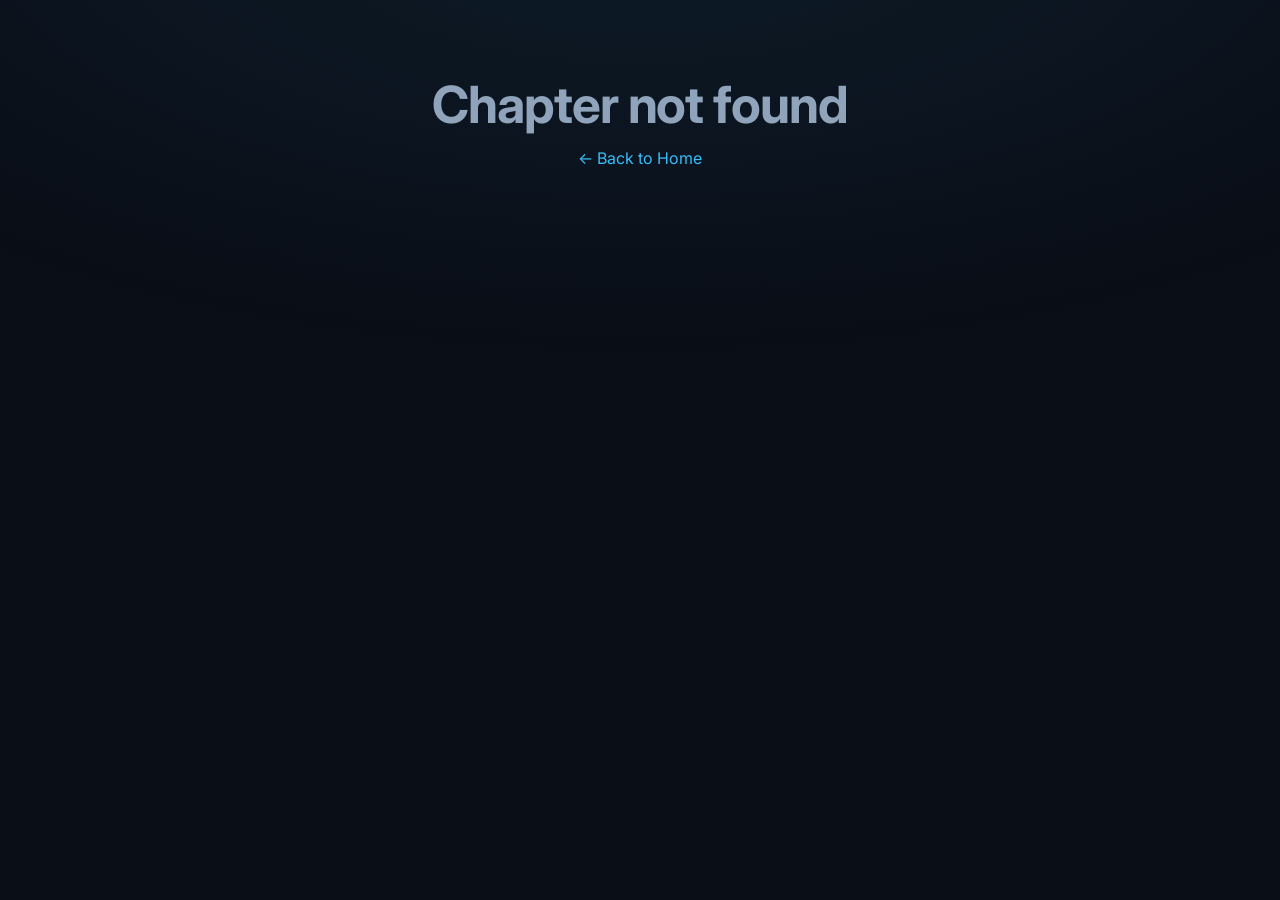
==== docs/chapter.html @ a418e354 "Added: ch1_summary, created website and update deepdive_dds_protocol images path" ====
<!DOCTYPE html>
<html lang="en">
<head>
  <meta charset="UTF-8">
  <meta name="viewport" content="width=device-width, initial-scale=1.0">
  <title>Chapter — UAV Software Portfolio</title>
  <link rel="preconnect" href="https://fonts.googleapis.com">
  <link rel="preconnect" href="https://fonts.gstatic.com" crossorigin>
  <link href="https://fonts.googleapis.com/css2?family=Inter:wght@400;500;600;700;800&display=swap" rel="stylesheet">
  <link rel="stylesheet" href="css/style.css">
  <link rel="icon" href="data:image/svg+xml,<svg xmlns='http://www.w3.org/2000/svg' viewBox='0 0 100 100'><text y='.9em' font-size='90'>🛩️</text></svg>">
</head>
<body>

  <!-- ═══════ NAVBAR ═══════ -->
  <nav class="navbar">
    <div class="container">
      <a href="index.html" class="nav-brand">
        <svg viewBox="0 0 24 24"><path d="M21 16v-2l-8-5V3.5c0-.83-.67-1.5-1.5-1.5S10 2.67 10 3.5V9l-8 5v2l8-2.5V19l-2 1.5V22l3.5-1 3.5 1v-1.5L13 19v-5.5l8 2.5z"/></svg>
        UAV Portfolio
      </a>
      <button class="nav-toggle" aria-label="Menu">☰</button>
      <ul class="nav-links" id="nav-links">
        <li><a href="index.html">Home</a></li>
        <!-- Chapters injected by JS -->
      </ul>
    </div>
  </nav>

  <!-- ═══════ CHAPTER HEADER ═══════ -->
  <section class="chapter-header">
    <div class="container">
      <div class="breadcrumb">
        <a href="index.html">Home</a> / <span id="breadcrumb-title">Chapter</span>
      </div>
      <h1 id="chapter-title"></h1>
      <p id="chapter-desc"></p>
      <div class="card-meta" style="margin-top:1rem">
        <span class="card-tag" id="chapter-status"></span>
        <span class="card-deepdive-count" id="chapter-branch"></span>
      </div>
    </div>
  </section>

  <!-- ═══════ PDF VIEWER (Chapter Summary) ═══════ -->
  <section class="pdf-viewer-section">
    <div class="container">
      <div class="pdf-viewer-wrapper">
        <div class="pdf-toolbar">
          <span>📄 Chapter Summary</span>
          <div class="pdf-toolbar-controls">
            <button onclick="pdfZoomOut()" title="Zoom Out">−</button>
            <button onclick="pdfZoomIn()" title="Zoom In">+</button>
            <button id="pdf-prev" onclick="pdfPrev()" title="Previous Page">◀</button>
            <span id="pdf-page-info" class="pdf-page-info">— / —</span>
            <button id="pdf-next" onclick="pdfNext()" title="Next Page">▶</button>
            <button id="pdf-download" onclick="downloadSummary()" title="Download PDF">⬇ PDF</button>
          </div>
        </div>
        <div id="pdf-canvas-container" class="pdf-canvas-container">
          <div class="pdf-placeholder">
            <svg viewBox="0 0 24 24" fill="currentColor" style="width:48px;height:48px;opacity:.4"><path d="M14 2H6c-1.1 0-2 .9-2 2v16c0 1.1.9 2 2 2h12c1.1 0 2-.9 2-2V8l-6-6zm4 18H6V4h7v5h5v11z"/></svg>
            <p>Loading chapter summary…</p>
          </div>
        </div>
      </div>
    </div>
  </section>

  <!-- ═══════ DEEP-DIVES LIST ═══════ -->
  <section class="deepdive-section">
    <div class="container">
      <h2>
        <svg viewBox="0 0 24 24"><path d="M12 3L1 9l4 2.18v6L12 21l7-3.82v-6l2-1.09V17h2V9L12 3zm6.82 6L12 12.72 5.18 9 12 5.28 18.82 9zM17 15.99l-5 2.73-5-2.73v-3.72L12 15l5-2.73v3.72z"/></svg>
        Deep-Dives
      </h2>
      <div class="deepdive-list" id="deepdive-list">
        <!-- Injected by JS -->
      </div>
    </div>
  </section>

  <!-- ═══════ SOURCE FILES ═══════ -->
  <section class="source-files-section" id="source-section" style="display:none">
    <div class="container">
      <h2>
        <svg viewBox="0 0 24 24" fill="var(--accent)" style="width:24px;height:24px"><path d="M9.4 16.6L4.8 12l4.6-4.6L8 6l-6 6 6 6 1.4-1.4zm5.2 0l4.6-4.6-4.6-4.6L16 6l6 6-6 6-1.4-1.4z"/></svg>
        Source Code
      </h2>
      <div id="source-list"></div>
    </div>
  </section>

  <!-- ═══════ CHAPTER NAV ═══════ -->
  <section class="container" style="padding-bottom:3rem;position:relative;z-index:1">
    <div style="display:flex;justify-content:space-between;gap:1rem;flex-wrap:wrap">
      <a id="nav-prev" href="#" class="chapter-card" style="flex:1;min-width:200px;display:none">
        <span class="card-number">← Previous</span>
        <h3 id="nav-prev-title"></h3>
      </a>
      <a id="nav-next" href="#" class="chapter-card" style="flex:1;min-width:200px;text-align:right;display:none">
        <span class="card-number">Next →</span>
        <h3 id="nav-next-title"></h3>
      </a>
    </div>
  </section>

  <!-- ═══════ FOOTER ═══════ -->
  <footer class="site-footer">
    <div class="container">
      <p>Built by <a href="https://github.com/DavideColabove" target="_blank">Davide Colabove</a> · <a href="https://github.com/DavideColabove/uav-software-portfolio" target="_blank">Source on GitHub</a></p>
    </div>
  </footer>

  <button class="back-to-top" aria-label="Back to top">↑</button>

  <!-- Scripts -->
  <script src="js/site-data.js"></script>
  <script src="js/pdf-viewer.js"></script>
  <script src="js/app.js"></script>
  <script>
    // ── Get chapter from URL ──
    const params = new URLSearchParams(window.location.search);
    const chId = params.get('ch');
    const chIdx = SITE_DATA.chapters.findIndex(c => c.id === chId);
    const chapter = SITE_DATA.chapters[chIdx];

    if (!chapter) {
      document.body.innerHTML = '<div style="padding:4rem;text-align:center;color:#94a3b8"><h1>Chapter not found</h1><p><a href="index.html">← Back to Home</a></p></div>';
    } else {
      // ── Fill header ──
      document.title = `Ch.${chapter.number}: ${chapter.shortTitle} — UAV Portfolio`;
      document.getElementById('breadcrumb-title').textContent = `Chapter ${chapter.number}`;
      document.getElementById('chapter-title').textContent = `Chapter ${chapter.number}: ${chapter.title}`;
      document.getElementById('chapter-desc').textContent = chapter.description;

      const statusEl = document.getElementById('chapter-status');
      const statusLabel = chapter.status === 'completed' ? 'Completed' :
                          chapter.status === 'in-progress' ? 'In Progress' : 'Upcoming';
      statusEl.textContent = statusLabel;
      statusEl.classList.add(chapter.status);

      document.getElementById('chapter-branch').innerHTML =
        `🔀 <a href="${REPO_BASE}/tree/${chapter.branch}" target="_blank" style="color:var(--text-muted)">${chapter.branch}</a>`;

      // ── Nav links for chapters ──
      const navLinksEl = document.getElementById('nav-links');
      SITE_DATA.chapters.forEach(c => {
        const li = document.createElement('li');
        const a = document.createElement('a');
        a.href = `chapter.html?ch=${c.id}`;
        a.textContent = `Ch.${c.number}`;
        if (c.id === chId) a.classList.add('active');
        li.appendChild(a);
        navLinksEl.appendChild(li);
      });

      // ── Load PDF summary (served locally from docs/summaries/) ──
      const summaryPdfUrl = chapter.summaryPdf;  // relative path
      loadPdfViewer(summaryPdfUrl);

      // ── Render deep-dives ──
      const listEl = document.getElementById('deepdive-list');
      if (chapter.deepdives.length === 0) {
        listEl.innerHTML = `
          <div class="pdf-placeholder" style="padding:2rem">
            <p style="color:var(--text-muted)">No deep-dives yet for this chapter. Check back soon!</p>
          </div>`;
      } else {
        chapter.deepdives.forEach((dd, i) => {
          const item = document.createElement('a');
          item.href = blobUrl(dd.pdfPath, chapter.branch);
          item.target = '_blank';
          item.rel = 'noopener noreferrer';
          item.className = 'deepdive-item fade-in';
          item.style.transitionDelay = `${i * 0.1}s`;
          item.innerHTML = `
            <div class="deepdive-icon">
              <svg viewBox="0 0 24 24"><path d="M14 2H6c-1.1 0-2 .9-2 2v16c0 1.1.9 2 2 2h12c1.1 0 2-.9 2-2V8l-6-6zm-1 2.5L18.5 10H13V4.5zM6 20V4h5v7h7v9H6z"/></svg>
            </div>
            <div class="deepdive-info">
              <h4>${dd.title}</h4>
              <p>${dd.subtitle}</p>
            </div>
            <span class="deepdive-arrow">→</span>
          `;
          listEl.appendChild(item);
        });
      }

      // ── Render source files ──
      if (chapter.sourceFiles.length > 0) {
        document.getElementById('source-section').style.display = 'block';
        const srcList = document.getElementById('source-list');
        chapter.sourceFiles.forEach(sf => {
          const item = document.createElement('a');
          item.href = blobUrl(sf.path, chapter.branch);
          item.target = '_blank';
          item.className = 'source-item';
          item.innerHTML = `
            <div class="source-icon">${sf.lang}</div>
            <div class="deepdive-info">
              <h4>${sf.name}</h4>
              <p>${sf.path}</p>
            </div>
            <span class="deepdive-arrow">→</span>
          `;
          srcList.appendChild(item);
        });
      }

      // ── Prev / Next navigation ──
      if (chIdx > 0) {
        const prev = SITE_DATA.chapters[chIdx - 1];
        const prevEl = document.getElementById('nav-prev');
        prevEl.href = `chapter.html?ch=${prev.id}`;
        prevEl.style.display = 'flex';
        document.getElementById('nav-prev-title').textContent = prev.shortTitle;
      }
      if (chIdx < SITE_DATA.chapters.length - 1) {
        const next = SITE_DATA.chapters[chIdx + 1];
        const nextEl = document.getElementById('nav-next');
        nextEl.href = `chapter.html?ch=${next.id}`;
        nextEl.style.display = 'flex';
        document.getElementById('nav-next-title').textContent = next.shortTitle;
      }

      // Re-init animations
      initFadeIn();
    }

    // Download summary helper
    function downloadSummary() {
      if (!chapter) return;
      const a = document.createElement('a');
      a.href = chapter.summaryPdf;
      a.download = `ch${chapter.number}_summary.pdf`;
      a.click();
    }
  </script>
</body>
</html>
---- docs/css/style.css ----
/* ============================================================
   UAV Software Portfolio — GitHub Pages Stylesheet
   Dark aerospace theme with accent glow
   ============================================================ */

/* ---------- CSS Variables ---------- */
:root {
  --bg-primary:    #0a0e17;
  --bg-secondary:  #111827;
  --bg-card:       #1a2234;
  --bg-card-hover: #1f2b42;
  --accent:        #38bdf8;     /* sky-400 */
  --accent-dim:    #0ea5e9;
  --accent-glow:   rgba(56, 189, 248, .15);
  --text-primary:  #e2e8f0;
  --text-secondary:#94a3b8;
  --text-muted:    #64748b;
  --border:        #1e293b;
  --border-active: #334155;
  --success:       #4ade80;
  --warning:       #facc15;
  --radius:        12px;
  --transition:    .25s cubic-bezier(.4,0,.2,1);
}

/* ---------- Reset & Base ---------- */
*, *::before, *::after { box-sizing: border-box; margin: 0; padding: 0; }

html { scroll-behavior: smooth; }

body {
  font-family: 'Inter', 'Segoe UI', system-ui, -apple-system, sans-serif;
  background: var(--bg-primary);
  color: var(--text-primary);
  line-height: 1.6;
  min-height: 100vh;
  overflow-x: hidden;
}

/* subtle radial glow behind hero */
body::before {
  content: '';
  position: fixed;
  inset: 0;
  background: radial-gradient(ellipse 80% 50% at 50% -10%, rgba(56,189,248,.08), transparent);
  pointer-events: none;
  z-index: 0;
}

a { color: var(--accent); text-decoration: none; transition: color var(--transition); }
a:hover { color: #7dd3fc; }

img { max-width: 100%; height: auto; }

/* ---------- Typography ---------- */
h1, h2, h3, h4 { font-weight: 700; letter-spacing: -.02em; }
h1 { font-size: clamp(2rem, 5vw, 3.2rem); }
h2 { font-size: clamp(1.5rem, 3.5vw, 2.2rem); }
h3 { font-size: 1.25rem; }

/* ---------- Layout ---------- */
.container {
  width: 100%;
  max-width: 1100px;
  margin: 0 auto;
  padding: 0 1.5rem;
}

/* ---------- Navigation ---------- */
.navbar {
  position: sticky;
  top: 0;
  z-index: 100;
  background: rgba(10, 14, 23, .85);
  backdrop-filter: blur(16px) saturate(1.4);
  -webkit-backdrop-filter: blur(16px) saturate(1.4);
  border-bottom: 1px solid var(--border);
}

.navbar .container {
  display: flex;
  align-items: center;
  justify-content: space-between;
  height: 64px;
}

.nav-brand {
  display: flex;
  align-items: center;
  gap: .6rem;
  font-weight: 700;
  font-size: 1.1rem;
  color: var(--text-primary);
}

.nav-brand svg { width: 28px; height: 28px; fill: var(--accent); }

.nav-links { display: flex; gap: 1.5rem; list-style: none; }
.nav-links a {
  color: var(--text-secondary);
  font-size: .9rem;
  font-weight: 500;
  transition: color var(--transition);
}
.nav-links a:hover, .nav-links a.active { color: var(--accent); }

/* hamburger */
.nav-toggle { display: none; background: none; border: none; color: var(--text-primary); cursor: pointer; }

@media (max-width: 768px) {
  .nav-toggle { display: block; font-size: 1.6rem; }
  .nav-links {
    position: fixed;
    top: 64px; left: 0; right: 0;
    flex-direction: column;
    background: var(--bg-secondary);
    border-bottom: 1px solid var(--border);
    padding: 1rem 1.5rem;
    gap: .8rem;
    transform: translateY(-120%);
    transition: transform var(--transition);
  }
  .nav-links.open { transform: translateY(0); }
}

/* ---------- Hero ---------- */
.hero {
  position: relative;
  z-index: 1;
  padding: 5rem 0 3.5rem;
  text-align: center;
}

.hero-badge {
  display: inline-flex;
  align-items: center;
  gap: .5rem;
  padding: .35rem .9rem;
  border-radius: 999px;
  background: var(--accent-glow);
  border: 1px solid rgba(56,189,248,.25);
  color: var(--accent);
  font-size: .8rem;
  font-weight: 600;
  text-transform: uppercase;
  letter-spacing: .06em;
  margin-bottom: 1.2rem;
}

.hero h1 { margin-bottom: .8rem; }
.hero h1 span { color: var(--accent); }

.hero p {
  max-width: 640px;
  margin: 0 auto 2rem;
  color: var(--text-secondary);
  font-size: 1.1rem;
}

.hero-tech {
  display: flex;
  flex-wrap: wrap;
  justify-content: center;
  gap: .6rem;
  margin-bottom: 2rem;
}

.tech-pill {
  padding: .3rem .75rem;
  border-radius: 999px;
  background: var(--bg-card);
  border: 1px solid var(--border);
  color: var(--text-secondary);
  font-size: .78rem;
  font-weight: 500;
}

/* ---------- Progress bar ---------- */
.progress-section { padding: 0 0 3rem; position: relative; z-index: 1; }
.progress-bar-outer {
  background: var(--bg-card);
  border-radius: 999px;
  height: 10px;
  overflow: hidden;
  border: 1px solid var(--border);
}
.progress-bar-inner {
  height: 100%;
  border-radius: 999px;
  background: linear-gradient(90deg, var(--accent-dim), var(--accent));
  transition: width 1.2s ease;
}
.progress-label {
  display: flex;
  justify-content: space-between;
  margin-bottom: .5rem;
  font-size: .85rem;
  color: var(--text-secondary);
}

/* ---------- Chapter cards grid ---------- */
.chapters-grid {
  display: grid;
  grid-template-columns: repeat(auto-fill, minmax(320px, 1fr));
  gap: 1.5rem;
  padding-bottom: 4rem;
  position: relative;
  z-index: 1;
}

.chapter-card {
  background: var(--bg-card);
  border: 1px solid var(--border);
  border-radius: var(--radius);
  padding: 1.8rem;
  display: flex;
  flex-direction: column;
  gap: .8rem;
  transition: border-color var(--transition), box-shadow var(--transition), transform var(--transition);
  cursor: pointer;
  text-decoration: none;
  color: inherit;
}

.chapter-card:hover {
  border-color: var(--accent);
  box-shadow: 0 0 30px var(--accent-glow);
  transform: translateY(-3px);
  color: inherit;
}

.chapter-card .card-number {
  font-size: .75rem;
  font-weight: 700;
  text-transform: uppercase;
  letter-spacing: .1em;
  color: var(--accent);
}

.chapter-card h3 { font-size: 1.2rem; }

.chapter-card p {
  color: var(--text-secondary);
  font-size: .9rem;
  flex: 1;
}

.card-meta {
  display: flex;
  align-items: center;
  gap: .8rem;
  margin-top: .5rem;
}

.card-tag {
  font-size: .72rem;
  padding: .2rem .55rem;
  border-radius: 6px;
  background: rgba(56,189,248,.1);
  color: var(--accent);
  font-weight: 600;
}

.card-tag.completed { background: rgba(74,222,128,.12); color: var(--success); }
.card-tag.in-progress { background: rgba(250,204,21,.12); color: var(--warning); }
.card-tag.upcoming { background: rgba(100,116,139,.12); color: var(--text-muted); }

.card-deepdive-count {
  font-size: .8rem;
  color: var(--text-muted);
}

/* ---------- Chapter page ---------- */
.chapter-header {
  padding: 3rem 0 2rem;
  position: relative;
  z-index: 1;
}

.chapter-header .breadcrumb {
  font-size: .85rem;
  color: var(--text-muted);
  margin-bottom: 1rem;
}
.chapter-header .breadcrumb a { color: var(--text-secondary); }

.chapter-header h1 { margin-bottom: .5rem; }
.chapter-header p { color: var(--text-secondary); max-width: 700px; }

/* PDF Viewer */
.pdf-viewer-section {
  position: relative;
  z-index: 1;
  margin-bottom: 2.5rem;
}

.pdf-viewer-wrapper {
  background: var(--bg-card);
  border: 1px solid var(--border);
  border-radius: var(--radius);
  overflow: hidden;
}

.pdf-toolbar {
  display: flex;
  align-items: center;
  justify-content: space-between;
  padding: .6rem 1rem;
  background: var(--bg-secondary);
  border-bottom: 1px solid var(--border);
}

.pdf-toolbar span {
  font-size: .85rem;
  color: var(--text-secondary);
  font-weight: 600;
}

.pdf-toolbar-controls {
  display: flex;
  align-items: center;
  gap: .5rem;
}

.pdf-toolbar button {
  background: var(--bg-card);
  border: 1px solid var(--border);
  color: var(--text-secondary);
  padding: .35rem .65rem;
  border-radius: 6px;
  cursor: pointer;
  font-size: .8rem;
  transition: all var(--transition);
}

.pdf-toolbar button:hover {
  border-color: var(--accent);
  color: var(--accent);
}

.pdf-page-info {
  font-size: .8rem;
  color: var(--text-muted);
  min-width: 80px;
  text-align: center;
}

.pdf-canvas-container {
  display: flex;
  justify-content: center;
  align-items: flex-start;
  padding: 1.5rem;
  min-height: 400px;
  max-height: 75vh;
  overflow-y: auto;
  background: #0d1117;
}

.pdf-canvas-container canvas {
  max-width: 100%;
  height: auto;
  box-shadow: 0 4px 24px rgba(0,0,0,.4);
}

.pdf-placeholder {
  display: flex;
  flex-direction: column;
  align-items: center;
  justify-content: center;
  gap: 1rem;
  padding: 3rem;
  color: var(--text-muted);
  text-align: center;
}

.pdf-placeholder svg {
  width: 48px;
  height: 48px;
  opacity: .4;
}

/* ---------- Deepdive list ---------- */
.deepdive-section {
  position: relative;
  z-index: 1;
  padding-bottom: 4rem;
}

.deepdive-section h2 {
  margin-bottom: 1.2rem;
  display: flex;
  align-items: center;
  gap: .5rem;
}

.deepdive-section h2 svg {
  width: 24px;
  height: 24px;
  fill: var(--accent);
}

.deepdive-list {
  display: flex;
  flex-direction: column;
  gap: .8rem;
}

.deepdive-item {
  display: flex;
  align-items: center;
  gap: 1rem;
  background: var(--bg-card);
  border: 1px solid var(--border);
  border-radius: var(--radius);
  padding: 1.1rem 1.4rem;
  transition: all var(--transition);
  text-decoration: none;
  color: inherit;
}

.deepdive-item:hover {
  border-color: var(--accent);
  box-shadow: 0 0 20px var(--accent-glow);
  transform: translateX(4px);
  color: inherit;
}

.deepdive-icon {
  flex-shrink: 0;
  width: 44px;
  height: 44px;
  border-radius: 10px;
  background: rgba(56,189,248,.1);
  display: flex;
  align-items: center;
  justify-content: center;
}

.deepdive-icon svg {
  width: 22px;
  height: 22px;
  fill: var(--accent);
}

.deepdive-info { flex: 1; min-width: 0; }

.deepdive-info h4 {
  font-size: 1rem;
  font-weight: 600;
  margin-bottom: .2rem;
}

.deepdive-info p {
  font-size: .82rem;
  color: var(--text-muted);
  white-space: nowrap;
  overflow: hidden;
  text-overflow: ellipsis;
}

.deepdive-arrow {
  color: var(--text-muted);
  font-size: 1.2rem;
  transition: color var(--transition), transform var(--transition);
}

.deepdive-item:hover .deepdive-arrow {
  color: var(--accent);
  transform: translateX(4px);
}

/* ---------- Source files list ---------- */
.source-files-section {
  position: relative;
  z-index: 1;
  padding-bottom: 4rem;
}

.source-files-section h2 {
  margin-bottom: 1.2rem;
  display: flex;
  align-items: center;
  gap: .5rem;
}

.source-item {
  display: flex;
  align-items: center;
  gap: 1rem;
  background: var(--bg-card);
  border: 1px solid var(--border);
  border-radius: var(--radius);
  padding: 1rem 1.4rem;
  margin-bottom: .6rem;
  transition: all var(--transition);
  text-decoration: none;
  color: inherit;
}

.source-item:hover {
  border-color: var(--accent-dim);
  transform: translateX(4px);
  color: inherit;
}

.source-icon {
  flex-shrink: 0;
  width: 38px;
  height: 38px;
  border-radius: 8px;
  background: rgba(100,116,139,.12);
  display: flex;
  align-items: center;
  justify-content: center;
  font-size: .75rem;
  font-weight: 700;
  color: var(--text-muted);
}

/* ---------- Footer ---------- */
.site-footer {
  position: relative;
  z-index: 1;
  border-top: 1px solid var(--border);
  padding: 2rem 0;
  text-align: center;
  color: var(--text-muted);
  font-size: .82rem;
}

.site-footer a { color: var(--text-secondary); }

/* ---------- Utilities ---------- */
.section-title {
  margin-bottom: 1.8rem;
  position: relative;
  z-index: 1;
}

.section-title h2 { margin-bottom: .3rem; }
.section-title p { color: var(--text-secondary); font-size: .95rem; }

.fade-in {
  opacity: 0;
  transform: translateY(20px);
  transition: opacity .6s ease, transform .6s ease;
}

.fade-in.visible {
  opacity: 1;
  transform: translateY(0);
}

/* Scrollbar */
::-webkit-scrollbar { width: 8px; }
::-webkit-scrollbar-track { background: var(--bg-primary); }
::-webkit-scrollbar-thumb { background: var(--border-active); border-radius: 4px; }
::-webkit-scrollbar-thumb:hover { background: var(--text-muted); }

/* ---------- Back to top button ---------- */
.back-to-top {
  position: fixed;
  bottom: 2rem;
  right: 2rem;
  width: 44px;
  height: 44px;
  border-radius: 50%;
  background: var(--accent);
  color: var(--bg-primary);
  border: none;
  cursor: pointer;
  display: flex;
  align-items: center;
  justify-content: center;
  font-size: 1.2rem;
  opacity: 0;
  pointer-events: none;
  transition: opacity var(--transition), transform var(--transition);
  z-index: 50;
  box-shadow: 0 4px 16px rgba(56,189,248,.3);
}

.back-to-top.visible {
  opacity: 1;
  pointer-events: auto;
}

.back-to-top:hover { transform: translateY(-3px); }
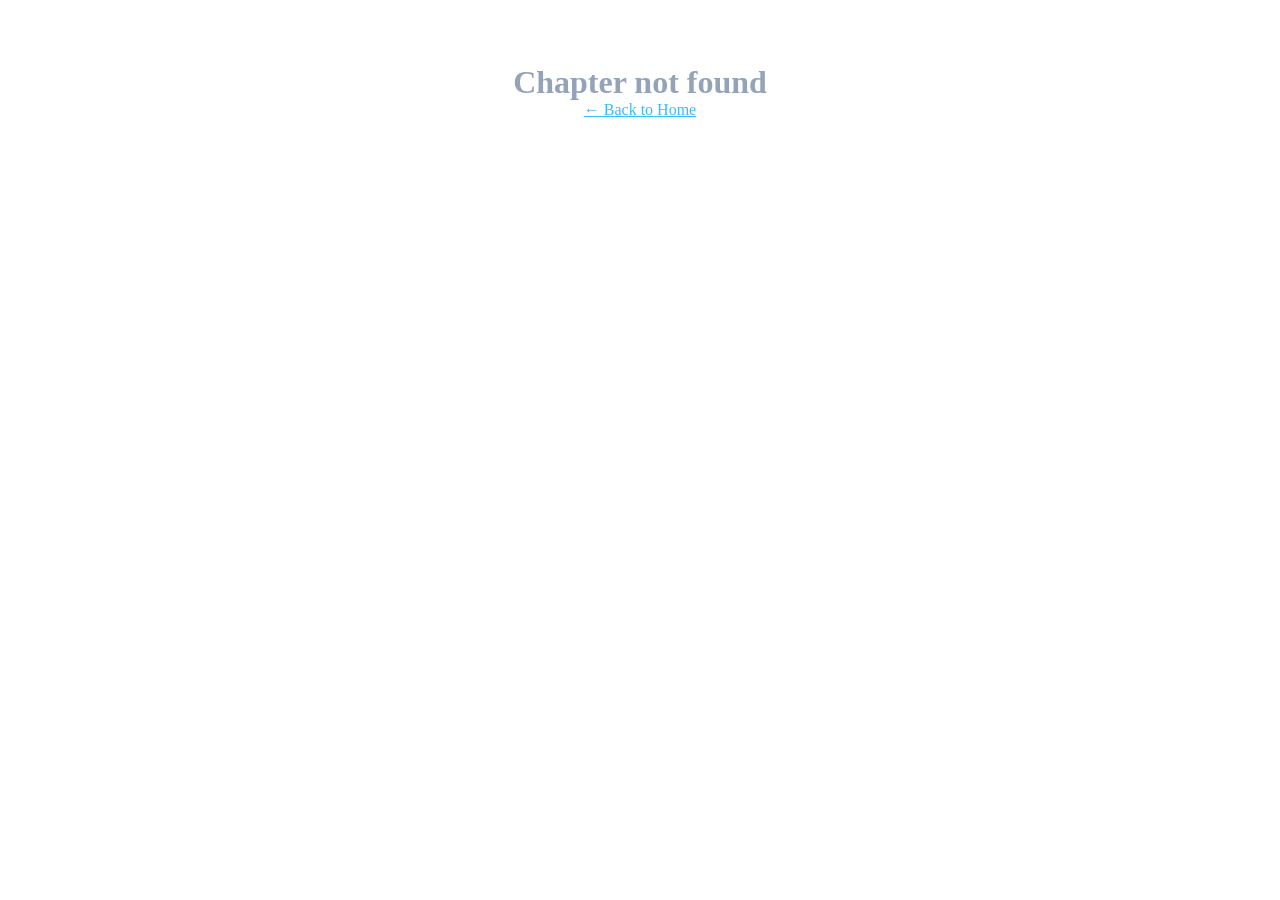
==== commit 3703f0bc: "Fixed: chapter.html and index.html" ====
--- a/docs/chapter.html
+++ b/docs/chapter.html
@@ -7,8 +7,8 @@
   <link rel="preconnect" href="https://fonts.googleapis.com">
   <link rel="preconnect" href="https://fonts.gstatic.com" crossorigin>
   <link href="https://fonts.googleapis.com/css2?family=Inter:wght@400;500;600;700;800&display=swap" rel="stylesheet">
-  <link rel="stylesheet" href="css/style.css">
-  <link rel="icon" href="data:image/svg+xml,<svg xmlns='http://www.w3.org/2000/svg' viewBox='0 0 100 100'><text y='.9em' font-size='90'>🛩️</text></svg>">
+  <link rel="stylesheet" href="css/style.css?v=1.1">
+  <link rel="icon" href="data:image/svg+xml,<svg xmlns='http://www.w3.org/2000/svg' viewBox='0 0 100 100'><text y='.9em' font-size='90'>✈️</text></svg>">
 </head>
 <body>
 
@@ -16,7 +16,7 @@
   <nav class="navbar">
     <div class="container">
       <a href="index.html" class="nav-brand">
-        <svg viewBox="0 0 24 24"><path d="M21 16v-2l-8-5V3.5c0-.83-.67-1.5-1.5-1.5S10 2.67 10 3.5V9l-8 5v2l8-2.5V19l-2 1.5V22l3.5-1 3.5 1v-1.5L13 19v-5.5l8 2.5z"/></svg>
+        <svg width="28" height="28" viewBox="0 0 24 24"><path d="M21 16v-2l-8-5V3.5c0-.83-.67-1.5-1.5-1.5S10 2.67 10 3.5V9l-8 5v2l8-2.5V19l-2 1.5V22l3.5-1 3.5 1v-1.5L13 19v-5.5l8 2.5z"/></svg>
         UAV Portfolio
       </a>
       <button class="nav-toggle" aria-label="Menu">☰</button>
--- a/docs/css/style.css
+++ b/docs/css/style.css
@@ -5,584 +5,873 @@
 
 /* ---------- CSS Variables ---------- */
 :root {
-  --bg-primary:    #0a0e17;
-  --bg-secondary:  #111827;
-  --bg-card:       #1a2234;
-  --bg-card-hover: #1f2b42;
-  --accent:        #38bdf8;     /* sky-400 */
-  --accent-dim:    #0ea5e9;
-  --accent-glow:   rgba(56, 189, 248, .15);
-  --text-primary:  #e2e8f0;
-  --text-secondary:#94a3b8;
-  --text-muted:    #64748b;
-  --border:        #1e293b;
-  --border-active: #334155;
-  --success:       #4ade80;
-  --warning:       #facc15;
-  --radius:        12px;
-  --transition:    .25s cubic-bezier(.4,0,.2,1);
+    --bg - primary : #0a0e17;
+    --bg - secondary : #111827;
+    --bg - card : #1a2234;
+    --bg - card - hover : #1f2b42;
+    --accent : #38bdf8; /* sky-400 */
+    --accent - dim : #0ea5e9;
+    --accent - glow : rgba(56, 189, 248, .15);
+    --text - primary : #e2e8f0;
+    --text - secondary : #94a3b8;
+    --text - muted : #64748b;
+    --border : #1e293b;
+    --border - active : #334155;
+    --success : #4ade80;
+    --warning : #facc15;
+    --radius : 12px;
+    --transition : .25s cubic - bezier(.4, 0, .2, 1);
 }
 
 /* ---------- Reset & Base ---------- */
-*, *::before, *::after { box-sizing: border-box; margin: 0; padding: 0; }
-
-html { scroll-behavior: smooth; }
+*, *::before, *::after {
+    box - sizing : border - box;
+margin:
+    0;
+padding:
+    0;
+}
+
+html { scroll - behavior : smooth; }
 
 body {
-  font-family: 'Inter', 'Segoe UI', system-ui, -apple-system, sans-serif;
-  background: var(--bg-primary);
-  color: var(--text-primary);
-  line-height: 1.6;
-  min-height: 100vh;
-  overflow-x: hidden;
+    font - family : 'Inter', 'Segoe UI', system - ui, -apple - system, sans - serif;
+background:
+    var(--bg - primary);
+color:
+    var(--text - primary);
+    line - height : 1.6;
+    min - height : 100vh;
+    overflow - x : hidden;
 }
 
 /* subtle radial glow behind hero */
 body::before {
-  content: '';
-  position: fixed;
-  inset: 0;
-  background: radial-gradient(ellipse 80% 50% at 50% -10%, rgba(56,189,248,.08), transparent);
-  pointer-events: none;
-  z-index: 0;
-}
-
-a { color: var(--accent); text-decoration: none; transition: color var(--transition); }
-a:hover { color: #7dd3fc; }
-
-img { max-width: 100%; height: auto; }
+content:
+    '';
+position:
+    fixed;
+inset:
+    0;
+background:
+    radial - gradient(ellipse 80 % 50 % at 50 % -10 %, rgba(56, 189, 248, .08), transparent);
+    pointer - events : none;
+    z - index : 0;
+}
+
+a {
+color:
+    var(--accent);
+    text - decoration : none;
+transition:
+    color var(--transition);
+}
+a : hover {
+color:
+# 7dd3fc;
+}
+
+img {
+    max - width : 100 % ;
+height:
+    auto;
+}
 
 /* ---------- Typography ---------- */
-h1, h2, h3, h4 { font-weight: 700; letter-spacing: -.02em; }
-h1 { font-size: clamp(2rem, 5vw, 3.2rem); }
-h2 { font-size: clamp(1.5rem, 3.5vw, 2.2rem); }
-h3 { font-size: 1.25rem; }
+h1, h2, h3, h4 {
+    font - weight : 700;
+    letter - spacing : -.02em;
+}
+h1 { font - size : clamp(2rem, 5vw, 3.2rem); }
+h2 { font - size : clamp(1.5rem, 3.5vw, 2.2rem); }
+h3 { font - size : 1.25rem; }
 
 /* ---------- Layout ---------- */
 .container {
-  width: 100%;
-  max-width: 1100px;
-  margin: 0 auto;
-  padding: 0 1.5rem;
+width:
+    100 % ;
+    max - width : 1100px;
+margin:
+    0 auto;
+padding:
+    0 1.5rem;
 }
 
 /* ---------- Navigation ---------- */
 .navbar {
-  position: sticky;
-  top: 0;
-  z-index: 100;
-  background: rgba(10, 14, 23, .85);
-  backdrop-filter: blur(16px) saturate(1.4);
-  -webkit-backdrop-filter: blur(16px) saturate(1.4);
-  border-bottom: 1px solid var(--border);
-}
-
-.navbar .container {
-  display: flex;
-  align-items: center;
-  justify-content: space-between;
-  height: 64px;
-}
-
-.nav-brand {
-  display: flex;
-  align-items: center;
-  gap: .6rem;
-  font-weight: 700;
-  font-size: 1.1rem;
-  color: var(--text-primary);
-}
-
-.nav-brand svg { width: 28px; height: 28px; fill: var(--accent); }
-
-.nav-links { display: flex; gap: 1.5rem; list-style: none; }
-.nav-links a {
-  color: var(--text-secondary);
-  font-size: .9rem;
-  font-weight: 500;
-  transition: color var(--transition);
-}
-.nav-links a:hover, .nav-links a.active { color: var(--accent); }
+position:
+    sticky;
+top:
+    0;
+    z - index : 100;
+background:
+    rgba(10, 14, 23, .85);
+    backdrop - filter : blur(16px) saturate(1.4);
+    -webkit - backdrop - filter : blur(16px) saturate(1.4);
+    border - bottom : 1px solid var(--border);
+}
+
+.navbar.container {
+display:
+    flex;
+    align - items : center;
+    justify - content : space - between;
+height:
+    64px;
+}
+
+.nav - brand {
+display:
+    flex;
+    align - items : center;
+gap:
+    .6rem;
+    font - weight : 700;
+    font - size : 1.1rem;
+color:
+    var(--text - primary);
+}
+
+.nav - brand svg {
+width:
+    28px;
+height:
+    28px;
+fill:
+    var(--accent);
+}
+
+.nav - links {
+display:
+    flex;
+gap:
+    1.5rem;
+    list - style : none;
+}
+.nav - links a {
+color:
+    var(--text - secondary);
+    font - size : .9rem;
+    font - weight : 500;
+transition:
+    color var(--transition);
+}
+.nav - links a : hover, .nav - links a.active {
+color:
+    var(--accent);
+}
 
 /* hamburger */
-.nav-toggle { display: none; background: none; border: none; color: var(--text-primary); cursor: pointer; }
-
-@media (max-width: 768px) {
-  .nav-toggle { display: block; font-size: 1.6rem; }
-  .nav-links {
-    position: fixed;
-    top: 64px; left: 0; right: 0;
-    flex-direction: column;
-    background: var(--bg-secondary);
-    border-bottom: 1px solid var(--border);
-    padding: 1rem 1.5rem;
-    gap: .8rem;
-    transform: translateY(-120%);
-    transition: transform var(--transition);
-  }
-  .nav-links.open { transform: translateY(0); }
+.nav - toggle {
+display:
+    none;
+background:
+    none;
+border:
+    none;
+color:
+    var(--text - primary);
+cursor:
+    pointer;
+}
+
+@media(max - width : 768px){.nav - toggle{display : block;
+font - size : 1.6rem;
+}
+.nav - links {
+position:
+    fixed;
+top:
+    64px;
+left:
+    0;
+right:
+    0;
+    flex - direction : column;
+background:
+    var(--bg - secondary);
+    border - bottom : 1px solid var(--border);
+padding:
+    1rem 1.5rem;
+gap:
+    .8rem;
+transform:
+    translateY(-120 %);
+transition:
+    transform var(--transition);
+}
+.nav - links.open {
+transform:
+    translateY(0);
+}
 }
 
 /* ---------- Hero ---------- */
 .hero {
-  position: relative;
-  z-index: 1;
-  padding: 5rem 0 3.5rem;
-  text-align: center;
-}
-
-.hero-badge {
-  display: inline-flex;
-  align-items: center;
-  gap: .5rem;
-  padding: .35rem .9rem;
-  border-radius: 999px;
-  background: var(--accent-glow);
-  border: 1px solid rgba(56,189,248,.25);
-  color: var(--accent);
-  font-size: .8rem;
-  font-weight: 600;
-  text-transform: uppercase;
-  letter-spacing: .06em;
-  margin-bottom: 1.2rem;
-}
-
-.hero h1 { margin-bottom: .8rem; }
-.hero h1 span { color: var(--accent); }
+position:
+    relative;
+    z - index : 1;
+padding:
+    5rem 0 3.5rem;
+    text - align : center;
+}
+
+.hero - badge {
+display:
+    inline - flex;
+    align - items : center;
+gap:
+    .5rem;
+padding:
+    .35rem .9rem;
+    border - radius : 999px;
+background:
+    var(--accent - glow);
+border:
+    1px solid rgba(56, 189, 248, .25);
+color:
+    var(--accent);
+    font - size : .8rem;
+    font - weight : 600;
+    text - transform : uppercase;
+    letter - spacing : .06em;
+    margin - bottom : 1.2rem;
+}
+
+.hero h1 { margin - bottom : .8rem; }
+.hero h1 span {
+color:
+    var(--accent);
+}
 
 .hero p {
-  max-width: 640px;
-  margin: 0 auto 2rem;
-  color: var(--text-secondary);
-  font-size: 1.1rem;
-}
-
-.hero-tech {
-  display: flex;
-  flex-wrap: wrap;
-  justify-content: center;
-  gap: .6rem;
-  margin-bottom: 2rem;
-}
-
-.tech-pill {
-  padding: .3rem .75rem;
-  border-radius: 999px;
-  background: var(--bg-card);
-  border: 1px solid var(--border);
-  color: var(--text-secondary);
-  font-size: .78rem;
-  font-weight: 500;
+    max - width : 640px;
+margin:
+    0 auto 2rem;
+color:
+    var(--text - secondary);
+    font - size : 1.1rem;
+}
+
+.hero - tech {
+display:
+    flex;
+    flex - wrap : wrap;
+    justify - content : center;
+gap:
+    .6rem;
+    margin - bottom : 2rem;
+}
+
+.tech - pill {
+padding:
+    .3rem .75rem;
+    border - radius : 999px;
+background:
+    var(--bg - card);
+border:
+    1px solid var(--border);
+color:
+    var(--text - secondary);
+    font - size : .78rem;
+    font - weight : 500;
 }
 
 /* ---------- Progress bar ---------- */
-.progress-section { padding: 0 0 3rem; position: relative; z-index: 1; }
-.progress-bar-outer {
-  background: var(--bg-card);
-  border-radius: 999px;
-  height: 10px;
-  overflow: hidden;
-  border: 1px solid var(--border);
-}
-.progress-bar-inner {
-  height: 100%;
-  border-radius: 999px;
-  background: linear-gradient(90deg, var(--accent-dim), var(--accent));
-  transition: width 1.2s ease;
-}
-.progress-label {
-  display: flex;
-  justify-content: space-between;
-  margin-bottom: .5rem;
-  font-size: .85rem;
-  color: var(--text-secondary);
+.progress - section {
+padding:
+    0 0 3rem;
+position:
+    relative;
+    z - index : 1;
+}
+.progress - bar - outer {
+background:
+    var(--bg - card);
+    border - radius : 999px;
+height:
+    10px;
+overflow:
+    hidden;
+border:
+    1px solid var(--border);
+}
+.progress - bar - inner {
+height:
+    100 % ;
+    border - radius : 999px;
+background:
+    linear - gradient(90deg, var(--accent - dim), var(--accent));
+transition:
+    width 1.2s ease;
+}
+.progress - label {
+display:
+    flex;
+    justify - content : space - between;
+    margin - bottom : .5rem;
+    font - size : .85rem;
+color:
+    var(--text - secondary);
 }
 
 /* ---------- Chapter cards grid ---------- */
-.chapters-grid {
-  display: grid;
-  grid-template-columns: repeat(auto-fill, minmax(320px, 1fr));
-  gap: 1.5rem;
-  padding-bottom: 4rem;
-  position: relative;
-  z-index: 1;
-}
-
-.chapter-card {
-  background: var(--bg-card);
-  border: 1px solid var(--border);
-  border-radius: var(--radius);
-  padding: 1.8rem;
-  display: flex;
-  flex-direction: column;
-  gap: .8rem;
-  transition: border-color var(--transition), box-shadow var(--transition), transform var(--transition);
-  cursor: pointer;
-  text-decoration: none;
-  color: inherit;
-}
-
-.chapter-card:hover {
-  border-color: var(--accent);
-  box-shadow: 0 0 30px var(--accent-glow);
-  transform: translateY(-3px);
-  color: inherit;
-}
-
-.chapter-card .card-number {
-  font-size: .75rem;
-  font-weight: 700;
-  text-transform: uppercase;
-  letter-spacing: .1em;
-  color: var(--accent);
-}
-
-.chapter-card h3 { font-size: 1.2rem; }
-
-.chapter-card p {
-  color: var(--text-secondary);
-  font-size: .9rem;
-  flex: 1;
-}
-
-.card-meta {
-  display: flex;
-  align-items: center;
-  gap: .8rem;
-  margin-top: .5rem;
-}
-
-.card-tag {
-  font-size: .72rem;
-  padding: .2rem .55rem;
-  border-radius: 6px;
-  background: rgba(56,189,248,.1);
-  color: var(--accent);
-  font-weight: 600;
-}
-
-.card-tag.completed { background: rgba(74,222,128,.12); color: var(--success); }
-.card-tag.in-progress { background: rgba(250,204,21,.12); color: var(--warning); }
-.card-tag.upcoming { background: rgba(100,116,139,.12); color: var(--text-muted); }
-
-.card-deepdive-count {
-  font-size: .8rem;
-  color: var(--text-muted);
+.chapters - grid {
+display:
+    grid;
+    grid - template - columns : repeat(auto - fill, minmax(320px, 1fr));
+gap:
+    1.5rem;
+    padding - bottom : 4rem;
+position:
+    relative;
+    z - index : 1;
+}
+
+.chapter - card {
+background:
+    var(--bg - card);
+border:
+    1px solid var(--border);
+    border - radius : var(--radius);
+padding:
+    1.8rem;
+display:
+    flex;
+    flex - direction : column;
+gap:
+    .8rem;
+transition:
+    border - color var(--transition), box - shadow var(--transition), transform var(--transition);
+cursor:
+    pointer;
+    text - decoration : none;
+color:
+    inherit;
+}
+
+.chapter - card : hover {
+    border - color : var(--accent);
+    box - shadow : 0 0 30px var(--accent - glow);
+transform:
+    translateY(-3px);
+color:
+    inherit;
+}
+
+.chapter - card.card - number {
+    font - size : .75rem;
+    font - weight : 700;
+    text - transform : uppercase;
+    letter - spacing : .1em;
+color:
+    var(--accent);
+}
+
+.chapter - card h3 { font - size : 1.2rem; }
+
+.chapter - card p {
+color:
+    var(--text - secondary);
+    font - size : .9rem;
+flex:
+    1;
+}
+
+.card - meta {
+display:
+    flex;
+    align - items : center;
+gap:
+    .8rem;
+    margin - top : .5rem;
+}
+
+.card - tag {
+    font - size : .72rem;
+padding:
+    .2rem .55rem;
+    border - radius : 6px;
+background:
+    rgba(56, 189, 248, .1);
+color:
+    var(--accent);
+    font - weight : 600;
+}
+
+.card - tag.completed {
+background:
+    rgba(74, 222, 128, .12);
+color:
+    var(--success);
+}
+.card - tag.in - progress {
+background:
+    rgba(250, 204, 21, .12);
+color:
+    var(--warning);
+}
+.card - tag.upcoming {
+background:
+    rgba(100, 116, 139, .12);
+color:
+    var(--text - muted);
+}
+
+.card - deepdive - count {
+    font - size : .8rem;
+color:
+    var(--text - muted);
 }
 
 /* ---------- Chapter page ---------- */
-.chapter-header {
-  padding: 3rem 0 2rem;
-  position: relative;
-  z-index: 1;
-}
-
-.chapter-header .breadcrumb {
-  font-size: .85rem;
-  color: var(--text-muted);
-  margin-bottom: 1rem;
-}
-.chapter-header .breadcrumb a { color: var(--text-secondary); }
-
-.chapter-header h1 { margin-bottom: .5rem; }
-.chapter-header p { color: var(--text-secondary); max-width: 700px; }
+.chapter - header {
+padding:
+    3rem 0 2rem;
+position:
+    relative;
+    z - index : 1;
+}
+
+.chapter - header.breadcrumb {
+    font - size : .85rem;
+color:
+    var(--text - muted);
+    margin - bottom : 1rem;
+}
+.chapter - header.breadcrumb a {
+color:
+    var(--text - secondary);
+}
+
+.chapter - header h1 { margin - bottom : .5rem; }
+.chapter - header p {
+color:
+    var(--text - secondary);
+    max - width : 700px;
+}
 
 /* PDF Viewer */
-.pdf-viewer-section {
-  position: relative;
-  z-index: 1;
-  margin-bottom: 2.5rem;
-}
-
-.pdf-viewer-wrapper {
-  background: var(--bg-card);
-  border: 1px solid var(--border);
-  border-radius: var(--radius);
-  overflow: hidden;
-}
-
-.pdf-toolbar {
-  display: flex;
-  align-items: center;
-  justify-content: space-between;
-  padding: .6rem 1rem;
-  background: var(--bg-secondary);
-  border-bottom: 1px solid var(--border);
-}
-
-.pdf-toolbar span {
-  font-size: .85rem;
-  color: var(--text-secondary);
-  font-weight: 600;
-}
-
-.pdf-toolbar-controls {
-  display: flex;
-  align-items: center;
-  gap: .5rem;
-}
-
-.pdf-toolbar button {
-  background: var(--bg-card);
-  border: 1px solid var(--border);
-  color: var(--text-secondary);
-  padding: .35rem .65rem;
-  border-radius: 6px;
-  cursor: pointer;
-  font-size: .8rem;
-  transition: all var(--transition);
-}
-
-.pdf-toolbar button:hover {
-  border-color: var(--accent);
-  color: var(--accent);
-}
-
-.pdf-page-info {
-  font-size: .8rem;
-  color: var(--text-muted);
-  min-width: 80px;
-  text-align: center;
-}
-
-.pdf-canvas-container {
-  display: flex;
-  justify-content: center;
-  align-items: flex-start;
-  padding: 1.5rem;
-  min-height: 400px;
-  max-height: 75vh;
-  overflow-y: auto;
-  background: #0d1117;
-}
-
-.pdf-canvas-container canvas {
-  max-width: 100%;
-  height: auto;
-  box-shadow: 0 4px 24px rgba(0,0,0,.4);
-}
-
-.pdf-placeholder {
-  display: flex;
-  flex-direction: column;
-  align-items: center;
-  justify-content: center;
-  gap: 1rem;
-  padding: 3rem;
-  color: var(--text-muted);
-  text-align: center;
-}
-
-.pdf-placeholder svg {
-  width: 48px;
-  height: 48px;
-  opacity: .4;
+.pdf - viewer - section {
+position:
+    relative;
+    z - index : 1;
+    margin - bottom : 2.5rem;
+}
+
+.pdf - viewer - wrapper {
+background:
+    var(--bg - card);
+border:
+    1px solid var(--border);
+    border - radius : var(--radius);
+overflow:
+    hidden;
+}
+
+.pdf - toolbar {
+display:
+    flex;
+    align - items : center;
+    justify - content : space - between;
+padding:
+    .6rem 1rem;
+background:
+    var(--bg - secondary);
+    border - bottom : 1px solid var(--border);
+}
+
+.pdf - toolbar span {
+    font - size : .85rem;
+color:
+    var(--text - secondary);
+    font - weight : 600;
+}
+
+.pdf - toolbar - controls {
+display:
+    flex;
+    align - items : center;
+gap:
+    .5rem;
+}
+
+.pdf - toolbar button {
+background:
+    var(--bg - card);
+border:
+    1px solid var(--border);
+color:
+    var(--text - secondary);
+padding:
+    .35rem .65rem;
+    border - radius : 6px;
+cursor:
+    pointer;
+    font - size : .8rem;
+transition:
+    all var(--transition);
+}
+
+.pdf - toolbar button : hover {
+    border - color : var(--accent);
+color:
+    var(--accent);
+}
+
+.pdf - page - info {
+    font - size : .8rem;
+color:
+    var(--text - muted);
+    min - width : 80px;
+    text - align : center;
+}
+
+.pdf - canvas - container {
+display:
+    flex;
+    justify - content : center;
+    align - items : flex - start;
+padding:
+    1.5rem;
+    min - height : 400px;
+    max - height : 75vh;
+    overflow - y : auto;
+background:
+# 0d1117;
+}
+
+.pdf - canvas - container canvas {
+    max - width : 100 % ;
+height:
+    auto;
+    box - shadow : 0 4px 24px rgba(0, 0, 0, .4);
+}
+
+.pdf - placeholder {
+display:
+    flex;
+    flex - direction : column;
+    align - items : center;
+    justify - content : center;
+gap:
+    1rem;
+padding:
+    3rem;
+color:
+    var(--text - muted);
+    text - align : center;
+}
+
+.pdf - placeholder svg {
+width:
+    48px;
+height:
+    48px;
+opacity:
+    .4;
 }
 
 /* ---------- Deepdive list ---------- */
-.deepdive-section {
-  position: relative;
-  z-index: 1;
-  padding-bottom: 4rem;
-}
-
-.deepdive-section h2 {
-  margin-bottom: 1.2rem;
-  display: flex;
-  align-items: center;
-  gap: .5rem;
-}
-
-.deepdive-section h2 svg {
-  width: 24px;
-  height: 24px;
-  fill: var(--accent);
-}
-
-.deepdive-list {
-  display: flex;
-  flex-direction: column;
-  gap: .8rem;
-}
-
-.deepdive-item {
-  display: flex;
-  align-items: center;
-  gap: 1rem;
-  background: var(--bg-card);
-  border: 1px solid var(--border);
-  border-radius: var(--radius);
-  padding: 1.1rem 1.4rem;
-  transition: all var(--transition);
-  text-decoration: none;
-  color: inherit;
-}
-
-.deepdive-item:hover {
-  border-color: var(--accent);
-  box-shadow: 0 0 20px var(--accent-glow);
-  transform: translateX(4px);
-  color: inherit;
-}
-
-.deepdive-icon {
-  flex-shrink: 0;
-  width: 44px;
-  height: 44px;
-  border-radius: 10px;
-  background: rgba(56,189,248,.1);
-  display: flex;
-  align-items: center;
-  justify-content: center;
-}
-
-.deepdive-icon svg {
-  width: 22px;
-  height: 22px;
-  fill: var(--accent);
-}
-
-.deepdive-info { flex: 1; min-width: 0; }
-
-.deepdive-info h4 {
-  font-size: 1rem;
-  font-weight: 600;
-  margin-bottom: .2rem;
-}
-
-.deepdive-info p {
-  font-size: .82rem;
-  color: var(--text-muted);
-  white-space: nowrap;
-  overflow: hidden;
-  text-overflow: ellipsis;
-}
-
-.deepdive-arrow {
-  color: var(--text-muted);
-  font-size: 1.2rem;
-  transition: color var(--transition), transform var(--transition);
-}
-
-.deepdive-item:hover .deepdive-arrow {
-  color: var(--accent);
-  transform: translateX(4px);
+.deepdive - section {
+position:
+    relative;
+    z - index : 1;
+    padding - bottom : 4rem;
+}
+
+.deepdive - section h2 {
+    margin - bottom : 1.2rem;
+display:
+    flex;
+    align - items : center;
+gap:
+    .5rem;
+}
+
+.deepdive - section h2 svg {
+width:
+    24px;
+height:
+    24px;
+fill:
+    var(--accent);
+}
+
+.deepdive - list {
+display:
+    flex;
+    flex - direction : column;
+gap:
+    .8rem;
+}
+
+.deepdive - item {
+display:
+    flex;
+    align - items : center;
+gap:
+    1rem;
+background:
+    var(--bg - card);
+border:
+    1px solid var(--border);
+    border - radius : var(--radius);
+padding:
+    1.1rem 1.4rem;
+transition:
+    all var(--transition);
+    text - decoration : none;
+color:
+    inherit;
+}
+
+.deepdive - item : hover {
+    border - color : var(--accent);
+    box - shadow : 0 0 20px var(--accent - glow);
+transform:
+    translateX(4px);
+color:
+    inherit;
+}
+
+.deepdive - icon {
+    flex - shrink : 0;
+width:
+    44px;
+height:
+    44px;
+    border - radius : 10px;
+background:
+    rgba(56, 189, 248, .1);
+display:
+    flex;
+    align - items : center;
+    justify - content : center;
+}
+
+.deepdive - icon svg {
+width:
+    22px;
+height:
+    22px;
+fill:
+    var(--accent);
+}
+
+.deepdive - info {
+flex:
+    1;
+    min - width : 0;
+}
+
+.deepdive - info h4 {
+    font - size : 1rem;
+    font - weight : 600;
+    margin - bottom : .2rem;
+}
+
+.deepdive - info p {
+    font - size : .82rem;
+color:
+    var(--text - muted);
+    white - space : nowrap;
+overflow:
+    hidden;
+    text - overflow : ellipsis;
+}
+
+.deepdive - arrow {
+color:
+    var(--text - muted);
+    font - size : 1.2rem;
+transition:
+    color var(--transition), transform var(--transition);
+}
+
+.deepdive - item : hover.deepdive - arrow {
+color:
+    var(--accent);
+transform:
+    translateX(4px);
 }
 
 /* ---------- Source files list ---------- */
-.source-files-section {
-  position: relative;
-  z-index: 1;
-  padding-bottom: 4rem;
-}
-
-.source-files-section h2 {
-  margin-bottom: 1.2rem;
-  display: flex;
-  align-items: center;
-  gap: .5rem;
-}
-
-.source-item {
-  display: flex;
-  align-items: center;
-  gap: 1rem;
-  background: var(--bg-card);
-  border: 1px solid var(--border);
-  border-radius: var(--radius);
-  padding: 1rem 1.4rem;
-  margin-bottom: .6rem;
-  transition: all var(--transition);
-  text-decoration: none;
-  color: inherit;
-}
-
-.source-item:hover {
-  border-color: var(--accent-dim);
-  transform: translateX(4px);
-  color: inherit;
-}
-
-.source-icon {
-  flex-shrink: 0;
-  width: 38px;
-  height: 38px;
-  border-radius: 8px;
-  background: rgba(100,116,139,.12);
-  display: flex;
-  align-items: center;
-  justify-content: center;
-  font-size: .75rem;
-  font-weight: 700;
-  color: var(--text-muted);
+.source - files - section {
+position:
+    relative;
+    z - index : 1;
+    padding - bottom : 4rem;
+}
+
+.source - files - section h2 {
+    margin - bottom : 1.2rem;
+display:
+    flex;
+    align - items : center;
+gap:
+    .5rem;
+}
+
+.source - item {
+display:
+    flex;
+    align - items : center;
+gap:
+    1rem;
+background:
+    var(--bg - card);
+border:
+    1px solid var(--border);
+    border - radius : var(--radius);
+padding:
+    1rem 1.4rem;
+    margin - bottom : .6rem;
+transition:
+    all var(--transition);
+    text - decoration : none;
+color:
+    inherit;
+}
+
+.source - item : hover {
+    border - color : var(--accent - dim);
+transform:
+    translateX(4px);
+color:
+    inherit;
+}
+
+.source - icon {
+    flex - shrink : 0;
+width:
+    38px;
+height:
+    38px;
+    border - radius : 8px;
+background:
+    rgba(100, 116, 139, .12);
+display:
+    flex;
+    align - items : center;
+    justify - content : center;
+    font - size : .75rem;
+    font - weight : 700;
+color:
+    var(--text - muted);
 }
 
 /* ---------- Footer ---------- */
-.site-footer {
-  position: relative;
-  z-index: 1;
-  border-top: 1px solid var(--border);
-  padding: 2rem 0;
-  text-align: center;
-  color: var(--text-muted);
-  font-size: .82rem;
-}
-
-.site-footer a { color: var(--text-secondary); }
+.site - footer {
+position:
+    relative;
+    z - index : 1;
+    border - top : 1px solid var(--border);
+padding:
+    2rem 0;
+    text - align : center;
+color:
+    var(--text - muted);
+    font - size : .82rem;
+}
+
+.site - footer a {
+color:
+    var(--text - secondary);
+}
 
 /* ---------- Utilities ---------- */
-.section-title {
-  margin-bottom: 1.8rem;
-  position: relative;
-  z-index: 1;
-}
-
-.section-title h2 { margin-bottom: .3rem; }
-.section-title p { color: var(--text-secondary); font-size: .95rem; }
-
-.fade-in {
-  opacity: 0;
-  transform: translateY(20px);
-  transition: opacity .6s ease, transform .6s ease;
-}
-
-.fade-in.visible {
-  opacity: 1;
-  transform: translateY(0);
+.section - title {
+    margin - bottom : 1.8rem;
+position:
+    relative;
+    z - index : 1;
+}
+
+.section - title h2 { margin - bottom : .3rem; }
+.section - title p {
+color:
+    var(--text - secondary);
+    font - size : .95rem;
+}
+
+.fade - in {
+opacity:
+    0;
+transform:
+    translateY(20px);
+transition:
+    opacity.6s ease, transform.6s ease;
+}
+
+.fade - in.visible {
+opacity:
+    1;
+transform:
+    translateY(0);
 }
 
 /* Scrollbar */
-::-webkit-scrollbar { width: 8px; }
-::-webkit-scrollbar-track { background: var(--bg-primary); }
-::-webkit-scrollbar-thumb { background: var(--border-active); border-radius: 4px; }
-::-webkit-scrollbar-thumb:hover { background: var(--text-muted); }
+:: - webkit - scrollbar {
+width:
+    8px;
+}
+:: - webkit - scrollbar - track {
+background:
+    var(--bg - primary);
+}
+:: - webkit - scrollbar - thumb {
+background:
+    var(--border - active);
+    border - radius : 4px;
+}
+:: - webkit - scrollbar - thumb : hover {
+background:
+    var(--text - muted);
+}
 
 /* ---------- Back to top button ---------- */
-.back-to-top {
-  position: fixed;
-  bottom: 2rem;
-  right: 2rem;
-  width: 44px;
-  height: 44px;
-  border-radius: 50%;
-  background: var(--accent);
-  color: var(--bg-primary);
-  border: none;
-  cursor: pointer;
-  display: flex;
-  align-items: center;
-  justify-content: center;
-  font-size: 1.2rem;
-  opacity: 0;
-  pointer-events: none;
-  transition: opacity var(--transition), transform var(--transition);
-  z-index: 50;
-  box-shadow: 0 4px 16px rgba(56,189,248,.3);
-}
-
-.back-to-top.visible {
-  opacity: 1;
-  pointer-events: auto;
-}
-
-.back-to-top:hover { transform: translateY(-3px); }
+.back - to - top {
+position:
+    fixed;
+bottom:
+    2rem;
+right:
+    2rem;
+width:
+    44px;
+height:
+    44px;
+    border - radius : 50 % ;
+background:
+    var(--accent);
+color:
+    var(--bg - primary);
+border:
+    none;
+cursor:
+    pointer;
+display:
+    flex;
+    align - items : center;
+    justify - content : center;
+    font - size : 1.2rem;
+opacity:
+    0;
+    pointer - events : none;
+transition:
+    opacity var(--transition), transform var(--transition);
+    z - index : 50;
+    box - shadow : 0 4px 16px rgba(56, 189, 248, .3);
+}
+
+.back - to - top.visible {
+opacity:
+    1;
+    pointer - events : auto;
+}
+
+.back - to - top : hover {
+transform:
+    translateY(-3px);
+}
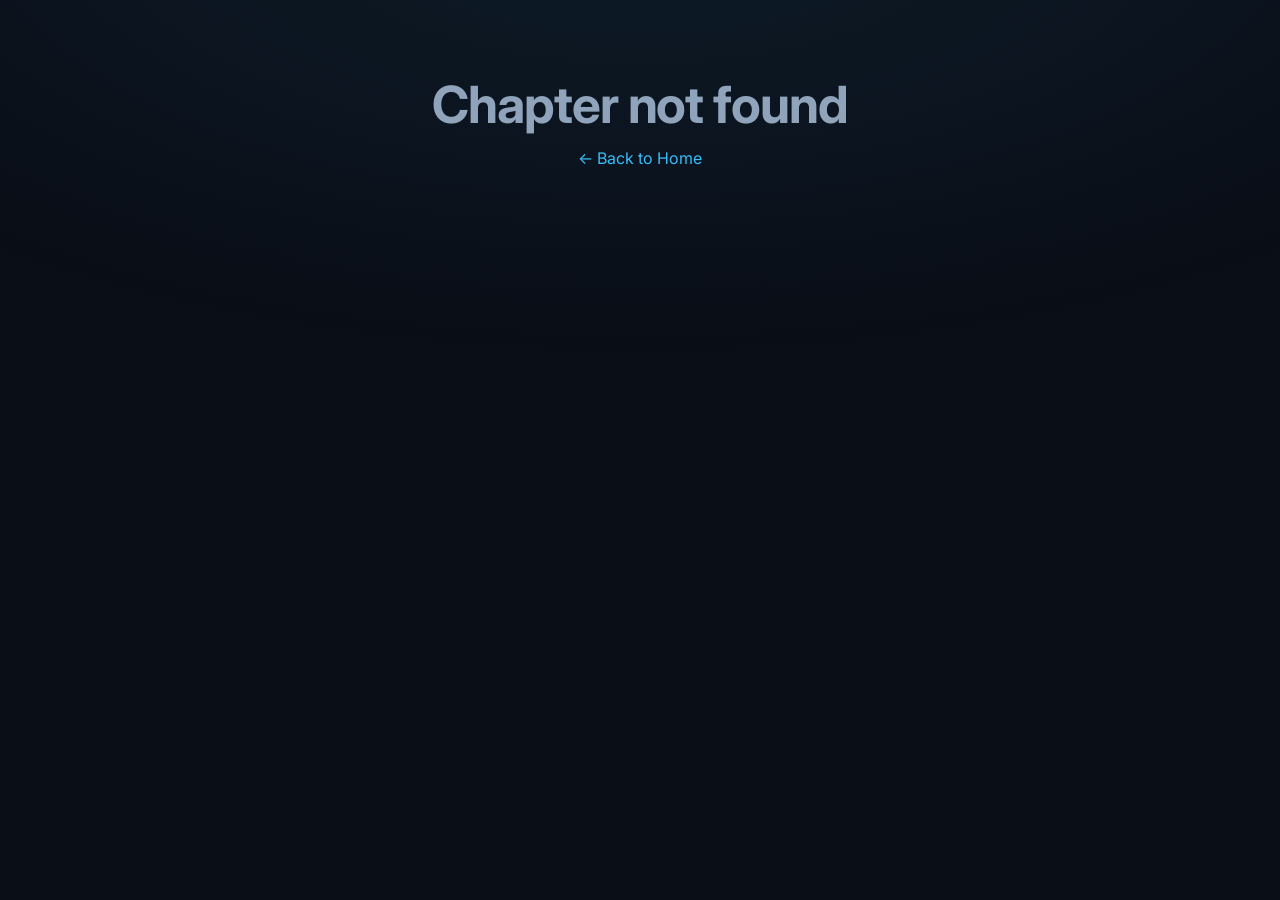
==== commit 6af94dba: "Restore: docs/ before today's clang-format" ====
--- a/docs/chapter.html
+++ b/docs/chapter.html
@@ -7,8 +7,7 @@
   <link rel="preconnect" href="https://fonts.googleapis.com">
   <link rel="preconnect" href="https://fonts.gstatic.com" crossorigin>
   <link href="https://fonts.googleapis.com/css2?family=Inter:wght@400;500;600;700;800&display=swap" rel="stylesheet">
-  <link rel="stylesheet" href="css/style.css?v=1.1">
-  <link rel="icon" href="data:image/svg+xml,<svg xmlns='http://www.w3.org/2000/svg' viewBox='0 0 100 100'><text y='.9em' font-size='90'>✈️</text></svg>">
+  <link rel="stylesheet" href="css/style.css">
 </head>
 <body>
 
@@ -16,7 +15,7 @@
   <nav class="navbar">
     <div class="container">
       <a href="index.html" class="nav-brand">
-        <svg width="28" height="28" viewBox="0 0 24 24"><path d="M21 16v-2l-8-5V3.5c0-.83-.67-1.5-1.5-1.5S10 2.67 10 3.5V9l-8 5v2l8-2.5V19l-2 1.5V22l3.5-1 3.5 1v-1.5L13 19v-5.5l8 2.5z"/></svg>
+        <svg viewBox="0 0 24 24"><path d="M21 16v-2l-8-5V3.5c0-.83-.67-1.5-1.5-1.5S10 2.67 10 3.5V9l-8 5v2l8-2.5V19l-2 1.5V22l3.5-1 3.5 1v-1.5L13 19v-5.5l8 2.5z"/></svg>
         UAV Portfolio
       </a>
       <button class="nav-toggle" aria-label="Menu">☰</button>
--- a/docs/css/style.css
+++ b/docs/css/style.css
@@ -5,873 +5,584 @@
 
 /* ---------- CSS Variables ---------- */
 :root {
-    --bg - primary : #0a0e17;
-    --bg - secondary : #111827;
-    --bg - card : #1a2234;
-    --bg - card - hover : #1f2b42;
-    --accent : #38bdf8; /* sky-400 */
-    --accent - dim : #0ea5e9;
-    --accent - glow : rgba(56, 189, 248, .15);
-    --text - primary : #e2e8f0;
-    --text - secondary : #94a3b8;
-    --text - muted : #64748b;
-    --border : #1e293b;
-    --border - active : #334155;
-    --success : #4ade80;
-    --warning : #facc15;
-    --radius : 12px;
-    --transition : .25s cubic - bezier(.4, 0, .2, 1);
+  --bg-primary:    #0a0e17;
+  --bg-secondary:  #111827;
+  --bg-card:       #1a2234;
+  --bg-card-hover: #1f2b42;
+  --accent:        #38bdf8;     /* sky-400 */
+  --accent-dim:    #0ea5e9;
+  --accent-glow:   rgba(56, 189, 248, .15);
+  --text-primary:  #e2e8f0;
+  --text-secondary:#94a3b8;
+  --text-muted:    #64748b;
+  --border:        #1e293b;
+  --border-active: #334155;
+  --success:       #4ade80;
+  --warning:       #facc15;
+  --radius:        12px;
+  --transition:    .25s cubic-bezier(.4,0,.2,1);
 }
 
 /* ---------- Reset & Base ---------- */
-*, *::before, *::after {
-    box - sizing : border - box;
-margin:
-    0;
-padding:
-    0;
-}
-
-html { scroll - behavior : smooth; }
+*, *::before, *::after { box-sizing: border-box; margin: 0; padding: 0; }
+
+html { scroll-behavior: smooth; }
 
 body {
-    font - family : 'Inter', 'Segoe UI', system - ui, -apple - system, sans - serif;
-background:
-    var(--bg - primary);
-color:
-    var(--text - primary);
-    line - height : 1.6;
-    min - height : 100vh;
-    overflow - x : hidden;
+  font-family: 'Inter', 'Segoe UI', system-ui, -apple-system, sans-serif;
+  background: var(--bg-primary);
+  color: var(--text-primary);
+  line-height: 1.6;
+  min-height: 100vh;
+  overflow-x: hidden;
 }
 
 /* subtle radial glow behind hero */
 body::before {
-content:
-    '';
-position:
-    fixed;
-inset:
-    0;
-background:
-    radial - gradient(ellipse 80 % 50 % at 50 % -10 %, rgba(56, 189, 248, .08), transparent);
-    pointer - events : none;
-    z - index : 0;
-}
-
-a {
-color:
-    var(--accent);
-    text - decoration : none;
-transition:
-    color var(--transition);
-}
-a : hover {
-color:
-# 7dd3fc;
-}
-
-img {
-    max - width : 100 % ;
-height:
-    auto;
-}
+  content: '';
+  position: fixed;
+  inset: 0;
+  background: radial-gradient(ellipse 80% 50% at 50% -10%, rgba(56,189,248,.08), transparent);
+  pointer-events: none;
+  z-index: 0;
+}
+
+a { color: var(--accent); text-decoration: none; transition: color var(--transition); }
+a:hover { color: #7dd3fc; }
+
+img { max-width: 100%; height: auto; }
 
 /* ---------- Typography ---------- */
-h1, h2, h3, h4 {
-    font - weight : 700;
-    letter - spacing : -.02em;
-}
-h1 { font - size : clamp(2rem, 5vw, 3.2rem); }
-h2 { font - size : clamp(1.5rem, 3.5vw, 2.2rem); }
-h3 { font - size : 1.25rem; }
+h1, h2, h3, h4 { font-weight: 700; letter-spacing: -.02em; }
+h1 { font-size: clamp(2rem, 5vw, 3.2rem); }
+h2 { font-size: clamp(1.5rem, 3.5vw, 2.2rem); }
+h3 { font-size: 1.25rem; }
 
 /* ---------- Layout ---------- */
 .container {
-width:
-    100 % ;
-    max - width : 1100px;
-margin:
-    0 auto;
-padding:
-    0 1.5rem;
+  width: 100%;
+  max-width: 1100px;
+  margin: 0 auto;
+  padding: 0 1.5rem;
 }
 
 /* ---------- Navigation ---------- */
 .navbar {
-position:
-    sticky;
-top:
-    0;
-    z - index : 100;
-background:
-    rgba(10, 14, 23, .85);
-    backdrop - filter : blur(16px) saturate(1.4);
-    -webkit - backdrop - filter : blur(16px) saturate(1.4);
-    border - bottom : 1px solid var(--border);
-}
-
-.navbar.container {
-display:
-    flex;
-    align - items : center;
-    justify - content : space - between;
-height:
-    64px;
-}
-
-.nav - brand {
-display:
-    flex;
-    align - items : center;
-gap:
-    .6rem;
-    font - weight : 700;
-    font - size : 1.1rem;
-color:
-    var(--text - primary);
-}
-
-.nav - brand svg {
-width:
-    28px;
-height:
-    28px;
-fill:
-    var(--accent);
-}
-
-.nav - links {
-display:
-    flex;
-gap:
-    1.5rem;
-    list - style : none;
-}
-.nav - links a {
-color:
-    var(--text - secondary);
-    font - size : .9rem;
-    font - weight : 500;
-transition:
-    color var(--transition);
-}
-.nav - links a : hover, .nav - links a.active {
-color:
-    var(--accent);
-}
+  position: sticky;
+  top: 0;
+  z-index: 100;
+  background: rgba(10, 14, 23, .85);
+  backdrop-filter: blur(16px) saturate(1.4);
+  -webkit-backdrop-filter: blur(16px) saturate(1.4);
+  border-bottom: 1px solid var(--border);
+}
+
+.navbar .container {
+  display: flex;
+  align-items: center;
+  justify-content: space-between;
+  height: 64px;
+}
+
+.nav-brand {
+  display: flex;
+  align-items: center;
+  gap: .6rem;
+  font-weight: 700;
+  font-size: 1.1rem;
+  color: var(--text-primary);
+}
+
+.nav-brand svg { width: 28px; height: 28px; fill: var(--accent); }
+
+.nav-links { display: flex; gap: 1.5rem; list-style: none; }
+.nav-links a {
+  color: var(--text-secondary);
+  font-size: .9rem;
+  font-weight: 500;
+  transition: color var(--transition);
+}
+.nav-links a:hover, .nav-links a.active { color: var(--accent); }
 
 /* hamburger */
-.nav - toggle {
-display:
-    none;
-background:
-    none;
-border:
-    none;
-color:
-    var(--text - primary);
-cursor:
-    pointer;
-}
-
-@media(max - width : 768px){.nav - toggle{display : block;
-font - size : 1.6rem;
-}
-.nav - links {
-position:
-    fixed;
-top:
-    64px;
-left:
-    0;
-right:
-    0;
-    flex - direction : column;
-background:
-    var(--bg - secondary);
-    border - bottom : 1px solid var(--border);
-padding:
-    1rem 1.5rem;
-gap:
-    .8rem;
-transform:
-    translateY(-120 %);
-transition:
-    transform var(--transition);
-}
-.nav - links.open {
-transform:
-    translateY(0);
-}
+.nav-toggle { display: none; background: none; border: none; color: var(--text-primary); cursor: pointer; }
+
+@media (max-width: 768px) {
+  .nav-toggle { display: block; font-size: 1.6rem; }
+  .nav-links {
+    position: fixed;
+    top: 64px; left: 0; right: 0;
+    flex-direction: column;
+    background: var(--bg-secondary);
+    border-bottom: 1px solid var(--border);
+    padding: 1rem 1.5rem;
+    gap: .8rem;
+    transform: translateY(-120%);
+    transition: transform var(--transition);
+  }
+  .nav-links.open { transform: translateY(0); }
 }
 
 /* ---------- Hero ---------- */
 .hero {
-position:
-    relative;
-    z - index : 1;
-padding:
-    5rem 0 3.5rem;
-    text - align : center;
-}
-
-.hero - badge {
-display:
-    inline - flex;
-    align - items : center;
-gap:
-    .5rem;
-padding:
-    .35rem .9rem;
-    border - radius : 999px;
-background:
-    var(--accent - glow);
-border:
-    1px solid rgba(56, 189, 248, .25);
-color:
-    var(--accent);
-    font - size : .8rem;
-    font - weight : 600;
-    text - transform : uppercase;
-    letter - spacing : .06em;
-    margin - bottom : 1.2rem;
-}
-
-.hero h1 { margin - bottom : .8rem; }
-.hero h1 span {
-color:
-    var(--accent);
-}
+  position: relative;
+  z-index: 1;
+  padding: 5rem 0 3.5rem;
+  text-align: center;
+}
+
+.hero-badge {
+  display: inline-flex;
+  align-items: center;
+  gap: .5rem;
+  padding: .35rem .9rem;
+  border-radius: 999px;
+  background: var(--accent-glow);
+  border: 1px solid rgba(56,189,248,.25);
+  color: var(--accent);
+  font-size: .8rem;
+  font-weight: 600;
+  text-transform: uppercase;
+  letter-spacing: .06em;
+  margin-bottom: 1.2rem;
+}
+
+.hero h1 { margin-bottom: .8rem; }
+.hero h1 span { color: var(--accent); }
 
 .hero p {
-    max - width : 640px;
-margin:
-    0 auto 2rem;
-color:
-    var(--text - secondary);
-    font - size : 1.1rem;
-}
-
-.hero - tech {
-display:
-    flex;
-    flex - wrap : wrap;
-    justify - content : center;
-gap:
-    .6rem;
-    margin - bottom : 2rem;
-}
-
-.tech - pill {
-padding:
-    .3rem .75rem;
-    border - radius : 999px;
-background:
-    var(--bg - card);
-border:
-    1px solid var(--border);
-color:
-    var(--text - secondary);
-    font - size : .78rem;
-    font - weight : 500;
+  max-width: 640px;
+  margin: 0 auto 2rem;
+  color: var(--text-secondary);
+  font-size: 1.1rem;
+}
+
+.hero-tech {
+  display: flex;
+  flex-wrap: wrap;
+  justify-content: center;
+  gap: .6rem;
+  margin-bottom: 2rem;
+}
+
+.tech-pill {
+  padding: .3rem .75rem;
+  border-radius: 999px;
+  background: var(--bg-card);
+  border: 1px solid var(--border);
+  color: var(--text-secondary);
+  font-size: .78rem;
+  font-weight: 500;
 }
 
 /* ---------- Progress bar ---------- */
-.progress - section {
-padding:
-    0 0 3rem;
-position:
-    relative;
-    z - index : 1;
-}
-.progress - bar - outer {
-background:
-    var(--bg - card);
-    border - radius : 999px;
-height:
-    10px;
-overflow:
-    hidden;
-border:
-    1px solid var(--border);
-}
-.progress - bar - inner {
-height:
-    100 % ;
-    border - radius : 999px;
-background:
-    linear - gradient(90deg, var(--accent - dim), var(--accent));
-transition:
-    width 1.2s ease;
-}
-.progress - label {
-display:
-    flex;
-    justify - content : space - between;
-    margin - bottom : .5rem;
-    font - size : .85rem;
-color:
-    var(--text - secondary);
+.progress-section { padding: 0 0 3rem; position: relative; z-index: 1; }
+.progress-bar-outer {
+  background: var(--bg-card);
+  border-radius: 999px;
+  height: 10px;
+  overflow: hidden;
+  border: 1px solid var(--border);
+}
+.progress-bar-inner {
+  height: 100%;
+  border-radius: 999px;
+  background: linear-gradient(90deg, var(--accent-dim), var(--accent));
+  transition: width 1.2s ease;
+}
+.progress-label {
+  display: flex;
+  justify-content: space-between;
+  margin-bottom: .5rem;
+  font-size: .85rem;
+  color: var(--text-secondary);
 }
 
 /* ---------- Chapter cards grid ---------- */
-.chapters - grid {
-display:
-    grid;
-    grid - template - columns : repeat(auto - fill, minmax(320px, 1fr));
-gap:
-    1.5rem;
-    padding - bottom : 4rem;
-position:
-    relative;
-    z - index : 1;
-}
-
-.chapter - card {
-background:
-    var(--bg - card);
-border:
-    1px solid var(--border);
-    border - radius : var(--radius);
-padding:
-    1.8rem;
-display:
-    flex;
-    flex - direction : column;
-gap:
-    .8rem;
-transition:
-    border - color var(--transition), box - shadow var(--transition), transform var(--transition);
-cursor:
-    pointer;
-    text - decoration : none;
-color:
-    inherit;
-}
-
-.chapter - card : hover {
-    border - color : var(--accent);
-    box - shadow : 0 0 30px var(--accent - glow);
-transform:
-    translateY(-3px);
-color:
-    inherit;
-}
-
-.chapter - card.card - number {
-    font - size : .75rem;
-    font - weight : 700;
-    text - transform : uppercase;
-    letter - spacing : .1em;
-color:
-    var(--accent);
-}
-
-.chapter - card h3 { font - size : 1.2rem; }
-
-.chapter - card p {
-color:
-    var(--text - secondary);
-    font - size : .9rem;
-flex:
-    1;
-}
-
-.card - meta {
-display:
-    flex;
-    align - items : center;
-gap:
-    .8rem;
-    margin - top : .5rem;
-}
-
-.card - tag {
-    font - size : .72rem;
-padding:
-    .2rem .55rem;
-    border - radius : 6px;
-background:
-    rgba(56, 189, 248, .1);
-color:
-    var(--accent);
-    font - weight : 600;
-}
-
-.card - tag.completed {
-background:
-    rgba(74, 222, 128, .12);
-color:
-    var(--success);
-}
-.card - tag.in - progress {
-background:
-    rgba(250, 204, 21, .12);
-color:
-    var(--warning);
-}
-.card - tag.upcoming {
-background:
-    rgba(100, 116, 139, .12);
-color:
-    var(--text - muted);
-}
-
-.card - deepdive - count {
-    font - size : .8rem;
-color:
-    var(--text - muted);
+.chapters-grid {
+  display: grid;
+  grid-template-columns: repeat(auto-fill, minmax(320px, 1fr));
+  gap: 1.5rem;
+  padding-bottom: 4rem;
+  position: relative;
+  z-index: 1;
+}
+
+.chapter-card {
+  background: var(--bg-card);
+  border: 1px solid var(--border);
+  border-radius: var(--radius);
+  padding: 1.8rem;
+  display: flex;
+  flex-direction: column;
+  gap: .8rem;
+  transition: border-color var(--transition), box-shadow var(--transition), transform var(--transition);
+  cursor: pointer;
+  text-decoration: none;
+  color: inherit;
+}
+
+.chapter-card:hover {
+  border-color: var(--accent);
+  box-shadow: 0 0 30px var(--accent-glow);
+  transform: translateY(-3px);
+  color: inherit;
+}
+
+.chapter-card .card-number {
+  font-size: .75rem;
+  font-weight: 700;
+  text-transform: uppercase;
+  letter-spacing: .1em;
+  color: var(--accent);
+}
+
+.chapter-card h3 { font-size: 1.2rem; }
+
+.chapter-card p {
+  color: var(--text-secondary);
+  font-size: .9rem;
+  flex: 1;
+}
+
+.card-meta {
+  display: flex;
+  align-items: center;
+  gap: .8rem;
+  margin-top: .5rem;
+}
+
+.card-tag {
+  font-size: .72rem;
+  padding: .2rem .55rem;
+  border-radius: 6px;
+  background: rgba(56,189,248,.1);
+  color: var(--accent);
+  font-weight: 600;
+}
+
+.card-tag.completed { background: rgba(74,222,128,.12); color: var(--success); }
+.card-tag.in-progress { background: rgba(250,204,21,.12); color: var(--warning); }
+.card-tag.upcoming { background: rgba(100,116,139,.12); color: var(--text-muted); }
+
+.card-deepdive-count {
+  font-size: .8rem;
+  color: var(--text-muted);
 }
 
 /* ---------- Chapter page ---------- */
-.chapter - header {
-padding:
-    3rem 0 2rem;
-position:
-    relative;
-    z - index : 1;
-}
-
-.chapter - header.breadcrumb {
-    font - size : .85rem;
-color:
-    var(--text - muted);
-    margin - bottom : 1rem;
-}
-.chapter - header.breadcrumb a {
-color:
-    var(--text - secondary);
-}
-
-.chapter - header h1 { margin - bottom : .5rem; }
-.chapter - header p {
-color:
-    var(--text - secondary);
-    max - width : 700px;
-}
+.chapter-header {
+  padding: 3rem 0 2rem;
+  position: relative;
+  z-index: 1;
+}
+
+.chapter-header .breadcrumb {
+  font-size: .85rem;
+  color: var(--text-muted);
+  margin-bottom: 1rem;
+}
+.chapter-header .breadcrumb a { color: var(--text-secondary); }
+
+.chapter-header h1 { margin-bottom: .5rem; }
+.chapter-header p { color: var(--text-secondary); max-width: 700px; }
 
 /* PDF Viewer */
-.pdf - viewer - section {
-position:
-    relative;
-    z - index : 1;
-    margin - bottom : 2.5rem;
-}
-
-.pdf - viewer - wrapper {
-background:
-    var(--bg - card);
-border:
-    1px solid var(--border);
-    border - radius : var(--radius);
-overflow:
-    hidden;
-}
-
-.pdf - toolbar {
-display:
-    flex;
-    align - items : center;
-    justify - content : space - between;
-padding:
-    .6rem 1rem;
-background:
-    var(--bg - secondary);
-    border - bottom : 1px solid var(--border);
-}
-
-.pdf - toolbar span {
-    font - size : .85rem;
-color:
-    var(--text - secondary);
-    font - weight : 600;
-}
-
-.pdf - toolbar - controls {
-display:
-    flex;
-    align - items : center;
-gap:
-    .5rem;
-}
-
-.pdf - toolbar button {
-background:
-    var(--bg - card);
-border:
-    1px solid var(--border);
-color:
-    var(--text - secondary);
-padding:
-    .35rem .65rem;
-    border - radius : 6px;
-cursor:
-    pointer;
-    font - size : .8rem;
-transition:
-    all var(--transition);
-}
-
-.pdf - toolbar button : hover {
-    border - color : var(--accent);
-color:
-    var(--accent);
-}
-
-.pdf - page - info {
-    font - size : .8rem;
-color:
-    var(--text - muted);
-    min - width : 80px;
-    text - align : center;
-}
-
-.pdf - canvas - container {
-display:
-    flex;
-    justify - content : center;
-    align - items : flex - start;
-padding:
-    1.5rem;
-    min - height : 400px;
-    max - height : 75vh;
-    overflow - y : auto;
-background:
-# 0d1117;
-}
-
-.pdf - canvas - container canvas {
-    max - width : 100 % ;
-height:
-    auto;
-    box - shadow : 0 4px 24px rgba(0, 0, 0, .4);
-}
-
-.pdf - placeholder {
-display:
-    flex;
-    flex - direction : column;
-    align - items : center;
-    justify - content : center;
-gap:
-    1rem;
-padding:
-    3rem;
-color:
-    var(--text - muted);
-    text - align : center;
-}
-
-.pdf - placeholder svg {
-width:
-    48px;
-height:
-    48px;
-opacity:
-    .4;
+.pdf-viewer-section {
+  position: relative;
+  z-index: 1;
+  margin-bottom: 2.5rem;
+}
+
+.pdf-viewer-wrapper {
+  background: var(--bg-card);
+  border: 1px solid var(--border);
+  border-radius: var(--radius);
+  overflow: hidden;
+}
+
+.pdf-toolbar {
+  display: flex;
+  align-items: center;
+  justify-content: space-between;
+  padding: .6rem 1rem;
+  background: var(--bg-secondary);
+  border-bottom: 1px solid var(--border);
+}
+
+.pdf-toolbar span {
+  font-size: .85rem;
+  color: var(--text-secondary);
+  font-weight: 600;
+}
+
+.pdf-toolbar-controls {
+  display: flex;
+  align-items: center;
+  gap: .5rem;
+}
+
+.pdf-toolbar button {
+  background: var(--bg-card);
+  border: 1px solid var(--border);
+  color: var(--text-secondary);
+  padding: .35rem .65rem;
+  border-radius: 6px;
+  cursor: pointer;
+  font-size: .8rem;
+  transition: all var(--transition);
+}
+
+.pdf-toolbar button:hover {
+  border-color: var(--accent);
+  color: var(--accent);
+}
+
+.pdf-page-info {
+  font-size: .8rem;
+  color: var(--text-muted);
+  min-width: 80px;
+  text-align: center;
+}
+
+.pdf-canvas-container {
+  display: flex;
+  justify-content: center;
+  align-items: flex-start;
+  padding: 1.5rem;
+  min-height: 400px;
+  max-height: 75vh;
+  overflow-y: auto;
+  background: #0d1117;
+}
+
+.pdf-canvas-container canvas {
+  max-width: 100%;
+  height: auto;
+  box-shadow: 0 4px 24px rgba(0,0,0,.4);
+}
+
+.pdf-placeholder {
+  display: flex;
+  flex-direction: column;
+  align-items: center;
+  justify-content: center;
+  gap: 1rem;
+  padding: 3rem;
+  color: var(--text-muted);
+  text-align: center;
+}
+
+.pdf-placeholder svg {
+  width: 48px;
+  height: 48px;
+  opacity: .4;
 }
 
 /* ---------- Deepdive list ---------- */
-.deepdive - section {
-position:
-    relative;
-    z - index : 1;
-    padding - bottom : 4rem;
-}
-
-.deepdive - section h2 {
-    margin - bottom : 1.2rem;
-display:
-    flex;
-    align - items : center;
-gap:
-    .5rem;
-}
-
-.deepdive - section h2 svg {
-width:
-    24px;
-height:
-    24px;
-fill:
-    var(--accent);
-}
-
-.deepdive - list {
-display:
-    flex;
-    flex - direction : column;
-gap:
-    .8rem;
-}
-
-.deepdive - item {
-display:
-    flex;
-    align - items : center;
-gap:
-    1rem;
-background:
-    var(--bg - card);
-border:
-    1px solid var(--border);
-    border - radius : var(--radius);
-padding:
-    1.1rem 1.4rem;
-transition:
-    all var(--transition);
-    text - decoration : none;
-color:
-    inherit;
-}
-
-.deepdive - item : hover {
-    border - color : var(--accent);
-    box - shadow : 0 0 20px var(--accent - glow);
-transform:
-    translateX(4px);
-color:
-    inherit;
-}
-
-.deepdive - icon {
-    flex - shrink : 0;
-width:
-    44px;
-height:
-    44px;
-    border - radius : 10px;
-background:
-    rgba(56, 189, 248, .1);
-display:
-    flex;
-    align - items : center;
-    justify - content : center;
-}
-
-.deepdive - icon svg {
-width:
-    22px;
-height:
-    22px;
-fill:
-    var(--accent);
-}
-
-.deepdive - info {
-flex:
-    1;
-    min - width : 0;
-}
-
-.deepdive - info h4 {
-    font - size : 1rem;
-    font - weight : 600;
-    margin - bottom : .2rem;
-}
-
-.deepdive - info p {
-    font - size : .82rem;
-color:
-    var(--text - muted);
-    white - space : nowrap;
-overflow:
-    hidden;
-    text - overflow : ellipsis;
-}
-
-.deepdive - arrow {
-color:
-    var(--text - muted);
-    font - size : 1.2rem;
-transition:
-    color var(--transition), transform var(--transition);
-}
-
-.deepdive - item : hover.deepdive - arrow {
-color:
-    var(--accent);
-transform:
-    translateX(4px);
+.deepdive-section {
+  position: relative;
+  z-index: 1;
+  padding-bottom: 4rem;
+}
+
+.deepdive-section h2 {
+  margin-bottom: 1.2rem;
+  display: flex;
+  align-items: center;
+  gap: .5rem;
+}
+
+.deepdive-section h2 svg {
+  width: 24px;
+  height: 24px;
+  fill: var(--accent);
+}
+
+.deepdive-list {
+  display: flex;
+  flex-direction: column;
+  gap: .8rem;
+}
+
+.deepdive-item {
+  display: flex;
+  align-items: center;
+  gap: 1rem;
+  background: var(--bg-card);
+  border: 1px solid var(--border);
+  border-radius: var(--radius);
+  padding: 1.1rem 1.4rem;
+  transition: all var(--transition);
+  text-decoration: none;
+  color: inherit;
+}
+
+.deepdive-item:hover {
+  border-color: var(--accent);
+  box-shadow: 0 0 20px var(--accent-glow);
+  transform: translateX(4px);
+  color: inherit;
+}
+
+.deepdive-icon {
+  flex-shrink: 0;
+  width: 44px;
+  height: 44px;
+  border-radius: 10px;
+  background: rgba(56,189,248,.1);
+  display: flex;
+  align-items: center;
+  justify-content: center;
+}
+
+.deepdive-icon svg {
+  width: 22px;
+  height: 22px;
+  fill: var(--accent);
+}
+
+.deepdive-info { flex: 1; min-width: 0; }
+
+.deepdive-info h4 {
+  font-size: 1rem;
+  font-weight: 600;
+  margin-bottom: .2rem;
+}
+
+.deepdive-info p {
+  font-size: .82rem;
+  color: var(--text-muted);
+  white-space: nowrap;
+  overflow: hidden;
+  text-overflow: ellipsis;
+}
+
+.deepdive-arrow {
+  color: var(--text-muted);
+  font-size: 1.2rem;
+  transition: color var(--transition), transform var(--transition);
+}
+
+.deepdive-item:hover .deepdive-arrow {
+  color: var(--accent);
+  transform: translateX(4px);
 }
 
 /* ---------- Source files list ---------- */
-.source - files - section {
-position:
-    relative;
-    z - index : 1;
-    padding - bottom : 4rem;
-}
-
-.source - files - section h2 {
-    margin - bottom : 1.2rem;
-display:
-    flex;
-    align - items : center;
-gap:
-    .5rem;
-}
-
-.source - item {
-display:
-    flex;
-    align - items : center;
-gap:
-    1rem;
-background:
-    var(--bg - card);
-border:
-    1px solid var(--border);
-    border - radius : var(--radius);
-padding:
-    1rem 1.4rem;
-    margin - bottom : .6rem;
-transition:
-    all var(--transition);
-    text - decoration : none;
-color:
-    inherit;
-}
-
-.source - item : hover {
-    border - color : var(--accent - dim);
-transform:
-    translateX(4px);
-color:
-    inherit;
-}
-
-.source - icon {
-    flex - shrink : 0;
-width:
-    38px;
-height:
-    38px;
-    border - radius : 8px;
-background:
-    rgba(100, 116, 139, .12);
-display:
-    flex;
-    align - items : center;
-    justify - content : center;
-    font - size : .75rem;
-    font - weight : 700;
-color:
-    var(--text - muted);
+.source-files-section {
+  position: relative;
+  z-index: 1;
+  padding-bottom: 4rem;
+}
+
+.source-files-section h2 {
+  margin-bottom: 1.2rem;
+  display: flex;
+  align-items: center;
+  gap: .5rem;
+}
+
+.source-item {
+  display: flex;
+  align-items: center;
+  gap: 1rem;
+  background: var(--bg-card);
+  border: 1px solid var(--border);
+  border-radius: var(--radius);
+  padding: 1rem 1.4rem;
+  margin-bottom: .6rem;
+  transition: all var(--transition);
+  text-decoration: none;
+  color: inherit;
+}
+
+.source-item:hover {
+  border-color: var(--accent-dim);
+  transform: translateX(4px);
+  color: inherit;
+}
+
+.source-icon {
+  flex-shrink: 0;
+  width: 38px;
+  height: 38px;
+  border-radius: 8px;
+  background: rgba(100,116,139,.12);
+  display: flex;
+  align-items: center;
+  justify-content: center;
+  font-size: .75rem;
+  font-weight: 700;
+  color: var(--text-muted);
 }
 
 /* ---------- Footer ---------- */
-.site - footer {
-position:
-    relative;
-    z - index : 1;
-    border - top : 1px solid var(--border);
-padding:
-    2rem 0;
-    text - align : center;
-color:
-    var(--text - muted);
-    font - size : .82rem;
-}
-
-.site - footer a {
-color:
-    var(--text - secondary);
-}
+.site-footer {
+  position: relative;
+  z-index: 1;
+  border-top: 1px solid var(--border);
+  padding: 2rem 0;
+  text-align: center;
+  color: var(--text-muted);
+  font-size: .82rem;
+}
+
+.site-footer a { color: var(--text-secondary); }
 
 /* ---------- Utilities ---------- */
-.section - title {
-    margin - bottom : 1.8rem;
-position:
-    relative;
-    z - index : 1;
-}
-
-.section - title h2 { margin - bottom : .3rem; }
-.section - title p {
-color:
-    var(--text - secondary);
-    font - size : .95rem;
-}
-
-.fade - in {
-opacity:
-    0;
-transform:
-    translateY(20px);
-transition:
-    opacity.6s ease, transform.6s ease;
-}
-
-.fade - in.visible {
-opacity:
-    1;
-transform:
-    translateY(0);
+.section-title {
+  margin-bottom: 1.8rem;
+  position: relative;
+  z-index: 1;
+}
+
+.section-title h2 { margin-bottom: .3rem; }
+.section-title p { color: var(--text-secondary); font-size: .95rem; }
+
+.fade-in {
+  opacity: 0;
+  transform: translateY(20px);
+  transition: opacity .6s ease, transform .6s ease;
+}
+
+.fade-in.visible {
+  opacity: 1;
+  transform: translateY(0);
 }
 
 /* Scrollbar */
-:: - webkit - scrollbar {
-width:
-    8px;
-}
-:: - webkit - scrollbar - track {
-background:
-    var(--bg - primary);
-}
-:: - webkit - scrollbar - thumb {
-background:
-    var(--border - active);
-    border - radius : 4px;
-}
-:: - webkit - scrollbar - thumb : hover {
-background:
-    var(--text - muted);
-}
+::-webkit-scrollbar { width: 8px; }
+::-webkit-scrollbar-track { background: var(--bg-primary); }
+::-webkit-scrollbar-thumb { background: var(--border-active); border-radius: 4px; }
+::-webkit-scrollbar-thumb:hover { background: var(--text-muted); }
 
 /* ---------- Back to top button ---------- */
-.back - to - top {
-position:
-    fixed;
-bottom:
-    2rem;
-right:
-    2rem;
-width:
-    44px;
-height:
-    44px;
-    border - radius : 50 % ;
-background:
-    var(--accent);
-color:
-    var(--bg - primary);
-border:
-    none;
-cursor:
-    pointer;
-display:
-    flex;
-    align - items : center;
-    justify - content : center;
-    font - size : 1.2rem;
-opacity:
-    0;
-    pointer - events : none;
-transition:
-    opacity var(--transition), transform var(--transition);
-    z - index : 50;
-    box - shadow : 0 4px 16px rgba(56, 189, 248, .3);
-}
-
-.back - to - top.visible {
-opacity:
-    1;
-    pointer - events : auto;
-}
-
-.back - to - top : hover {
-transform:
-    translateY(-3px);
-}
+.back-to-top {
+  position: fixed;
+  bottom: 2rem;
+  right: 2rem;
+  width: 44px;
+  height: 44px;
+  border-radius: 50%;
+  background: var(--accent);
+  color: var(--bg-primary);
+  border: none;
+  cursor: pointer;
+  display: flex;
+  align-items: center;
+  justify-content: center;
+  font-size: 1.2rem;
+  opacity: 0;
+  pointer-events: none;
+  transition: opacity var(--transition), transform var(--transition);
+  z-index: 50;
+  box-shadow: 0 4px 16px rgba(56,189,248,.3);
+}
+
+.back-to-top.visible {
+  opacity: 1;
+  pointer-events: auto;
+}
+
+.back-to-top:hover { transform: translateY(-3px); }
